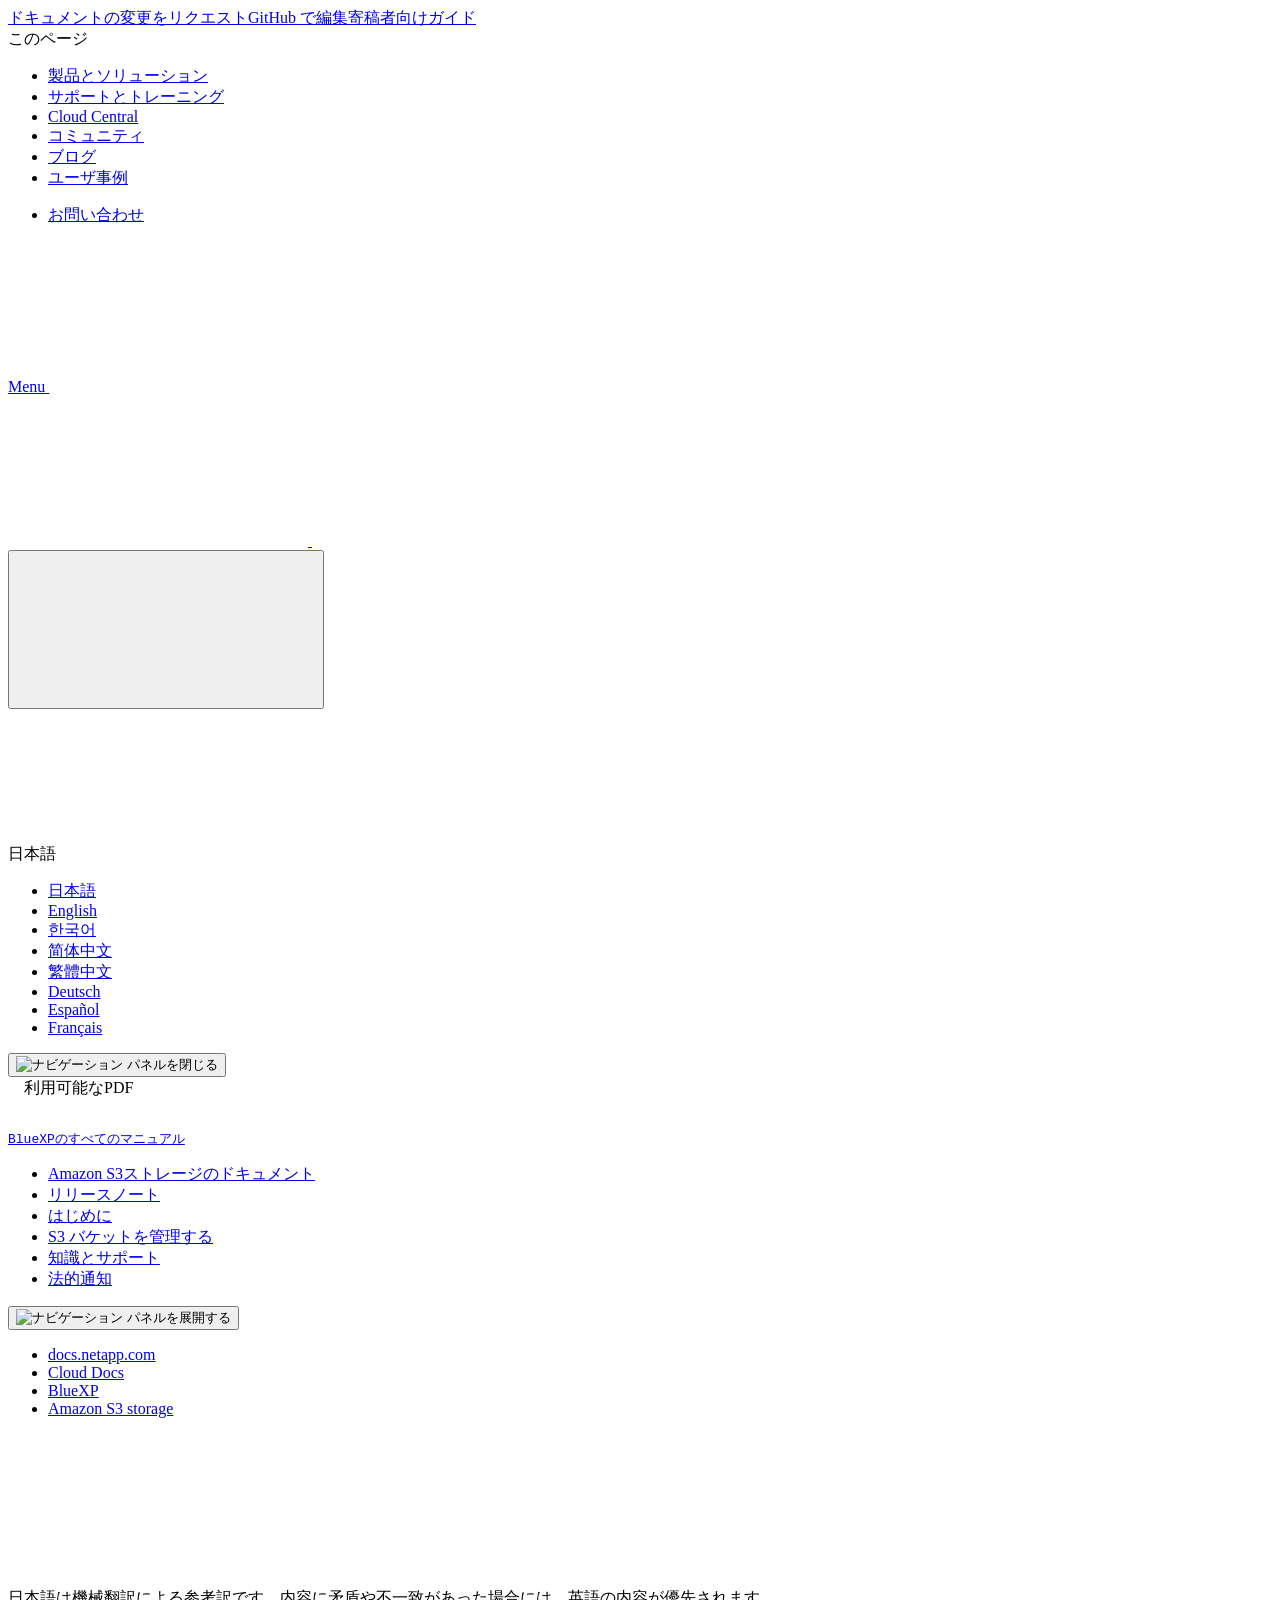
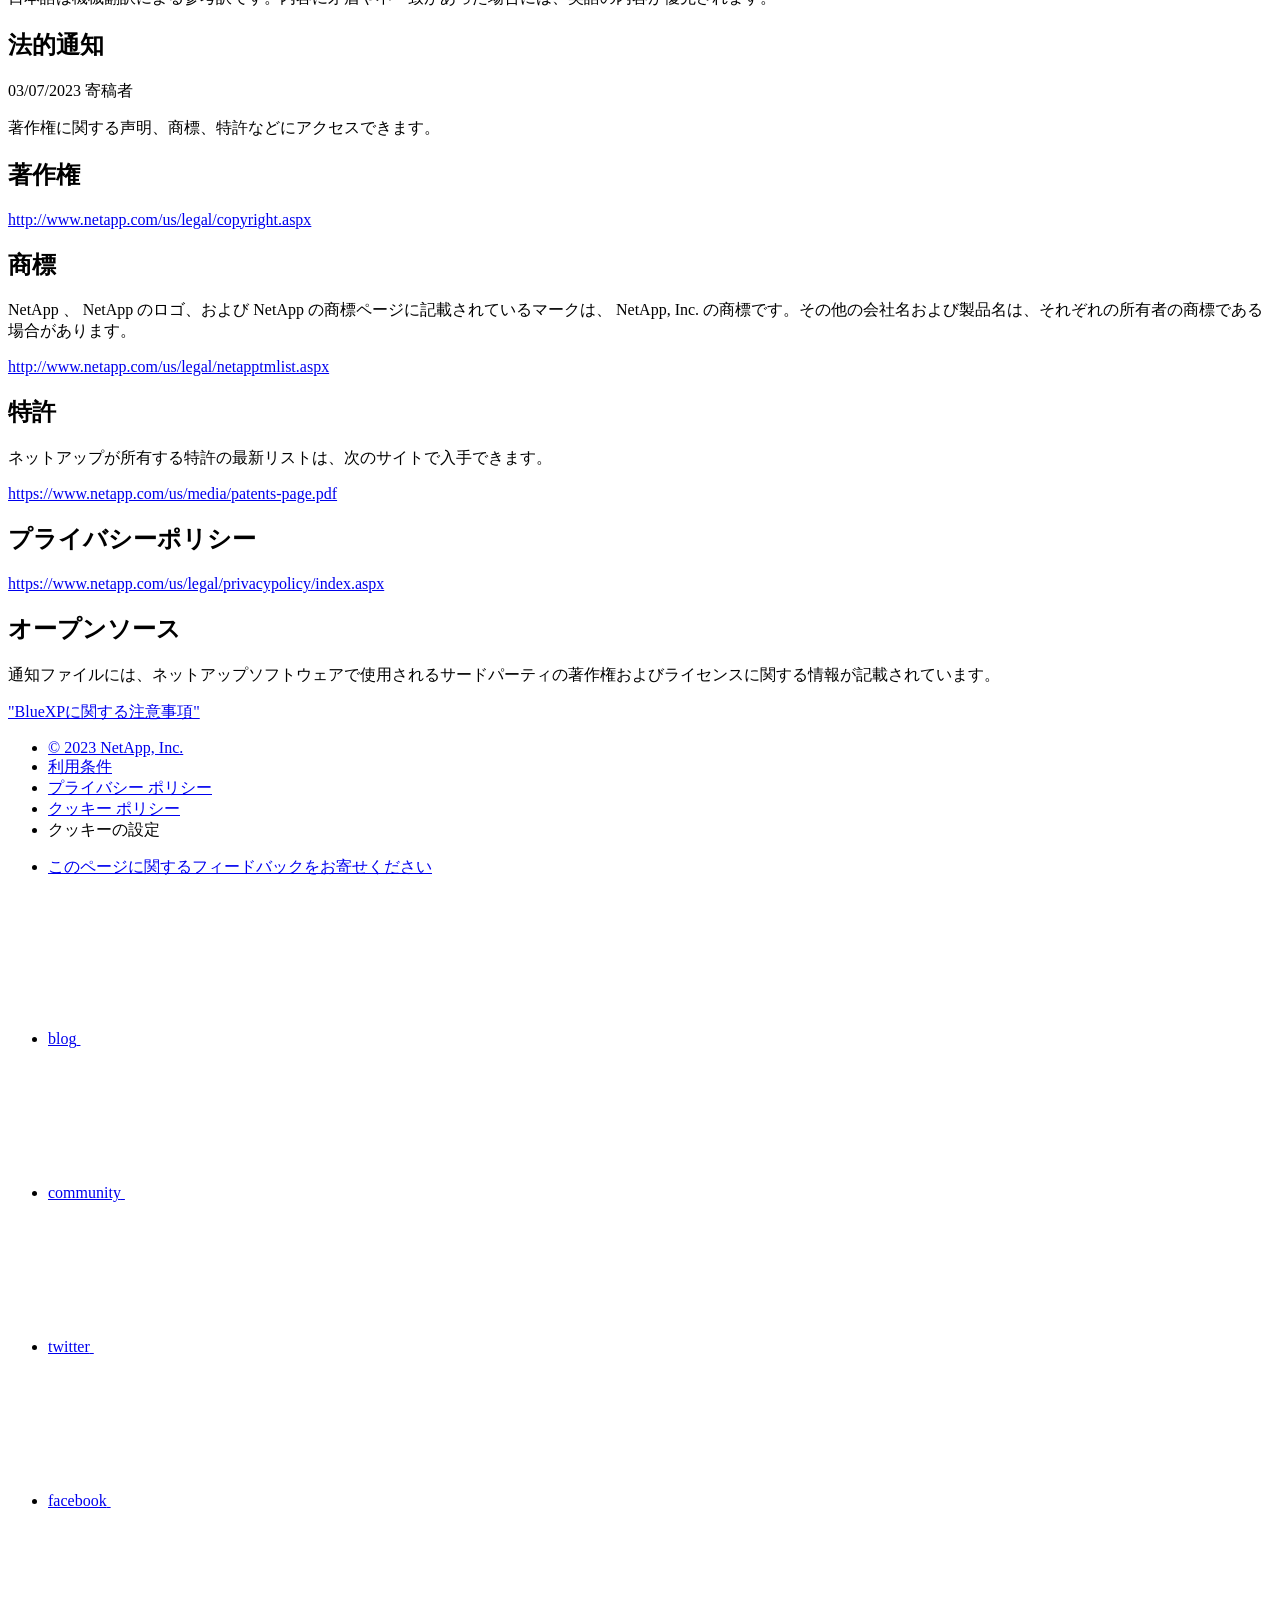
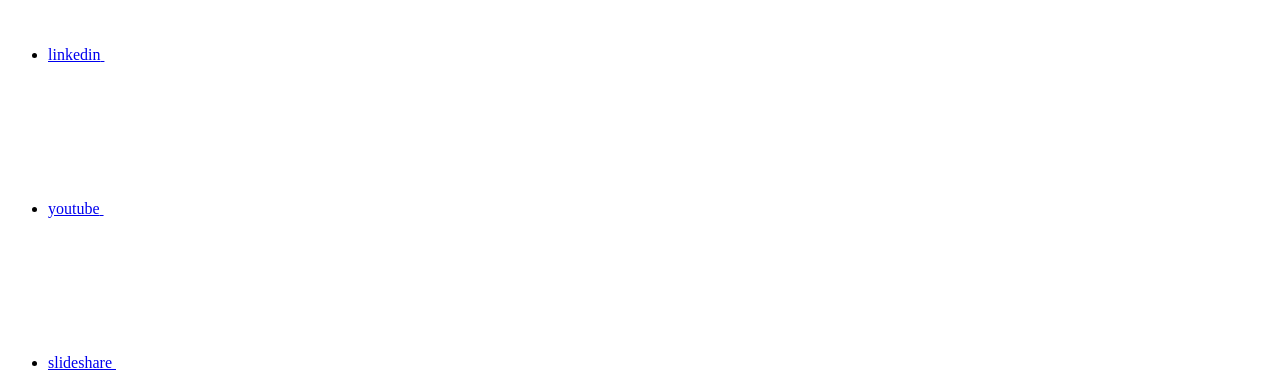
==== legal-notices.html @ 94bb83dd "Deploying to gh-pages from  @ 1b8613523f3b9984a97c1b425fa33738accd17cd 🚀" ====
<!DOCTYPE html>
<html lang="ja">
  <head class="at-element-marker">
  <title>法的通知 | NetApp Documentation</title>
  <meta charset="utf-8">
  <meta http-equiv="x-ua-compatible" content="ie=edge,chrome=1">
  <meta http-equiv="language" content="en">
  <meta name="viewport" content="width=device-width, initial-scale=1">
  <meta property="og:title" content="法的通知 | NetApp Documentation" />
	<meta property="og:type" content="website" />
	<meta property="og:url" content="https://docs.netapp.com/ja-jp/bluexp-s3-storage/legal-notices.html" />
	<meta property="og:description" content="" />
  <meta property="og:image" content="https://docs.netapp.com/ja-jp/bluexp-s3-storage/images/logo-tophat-social.png" />
  <meta property="og:image:alt" content="NetApp Logo" />
  <meta name="format-detection" content="telephone=no">
  <meta http-equiv="Content-Type" content="text/html; charset=utf-8">
  <meta http-equiv="encoding" content="utf-8">
  <meta http-equiv="nss-type" content="Product Documentation"/>
  <meta http-equiv="nss-subtype" content="User Guide"/><meta name="description" content="">
  <meta name="keywords" content=" "><!-- Icons -->
  <link rel="icon" href="/ja-jp/bluexp-s3-storage/images/favicon.ico" type="image/x-icon">

  <!-- RSS Feed --><link rel="alternate" type="application/rss+xml" title="NetApp Documentation" href="/ja-jp/bluexp-s3-storage/feed.xml"><!-- CSS Definitions: NetApp CSS should be defined after generic css -->

  <!-- Elastic Search -->
  <link rel="stylesheet" href="//cdn.jsdelivr.net/searchkit/0.10.0/theme.css">

  <!-- Combined CSS -->
  <link rel="stylesheet" type="text/css" href="/ja-jp/bluexp-s3-storage/css/netappdocs.css">

  
  <link rel="stylesheet" href="/ja-jp/bluexp-s3-storage/css/landing-page.css" type="text/css">
  <link rel="stylesheet" href="/ja-jp/bluexp-s3-storage/css/tabbed-blocks.css" type="text/css">
  <!-- Canonical url -->
  <link rel='stylesheet' href='/ja-jp/bluexp-s3-storage/css/na-feature.css' type='text/css'><!-- Top level site integrations --><script>
    function addAdobeLaunch(adobeId) {
      var head = document.getElementsByTagName('head')[0];
      var adobe = document.createElement("script");
      adobe.type = "text/plain";
      adobe.className = "optanon-category-C0002";
      adobe.src = "//assets.adobedtm.com/60287eadf1ee/c284da483c83/"+adobeId+".min.js";
      head.appendChild(adobe);
    }

    function addGoogleAnalytics(gtagId) {
      var google = document.createElement("script");
      google.type = "text/plain";
      google.className = "optanon-category-C0002";
      google.src = "https://www.googletagmanager.com/gtag/js?id="+gtagId;
      var head = document.getElementsByTagName('head')[0];
      head.appendChild(google);

      window.dataLayer = window.dataLayer || [];
      function gtag(){dataLayer.push(arguments);}
      gtag('js', new Date());
      gtag('config', gtagId);
    }

    function addConsent(consentId) {
      var head = document.getElementsByTagName('head')[0];
      var onetrustConsent = document.createElement("script");
      onetrustConsent.type = "text/javascript";
      onetrustConsent.src = "https://cdn.cookielaw.org/consent/"+consentId+"/OtAutoBlock.js";
      head.appendChild(onetrustConsent);

      var onetrustScript = document.createElement("script");
      onetrustScript.type = "text/javascript";
      onetrustScript.src = "https://cdn.cookielaw.org/scripttemplates/otSDKStub.js";
      onetrustScript.charset = "UTF-8";
      onetrustScript.dataset.documentLanguage = "true";
      onetrustScript.dataset.domainScript = consentId;
      head.appendChild(onetrustScript);
    }addConsent("72570c5c-fe30-465f-b0e0-b77f7fb4ae34");
    addAdobeLaunch("launch-e9ff3acac59f");
    addGoogleAnalytics("UA-81697994-3");function OptanonWrapper() { }
  </script>
  <script src="https://cdnjs.cloudflare.com/ajax/libs/jquery/2.1.4/jquery.min.js"></script>
  <script src="https://cdnjs.cloudflare.com/ajax/libs/jquery-cookie/1.4.1/jquery.cookie.min.js"></script>

  <!-- Used for Product Family Page Sidebar Visibility --><!-- Used to import Promise for IE. Required for SearchKit -->
  <script src="https://cdnjs.cloudflare.com/ajax/libs/bluebird/3.3.5/bluebird.min.js"></script><script src='/ja-jp/bluexp-s3-storage/js/na-search.js'></script><script src='/ja-jp/bluexp-s3-storage/js/na-pagenav.js'></script><script src='/ja-jp/bluexp-s3-storage/js/na-utility.js'></script>
 <!--  
  <link rel='stylesheet' href='/ja-jp/bluexp-s3-storage/css/prism.css' type='text/css'>
  <link rel='stylesheet' href='/ja-jp/bluexp-s3-storage/css/prism-netapp.css' type='text/css'>
 -->

  <!-- <script src='/ja-jp/bluexp-s3-storage/js/na-utility.js'></script> -->
  <script src='/ja-jp/bluexp-s3-storage/js/clouddocs.js'></script>
  <script src='/ja-jp/bluexp-s3-storage/js/jquery.navgoco.min.js'></script>
  <script src="https://maxcdn.bootstrapcdn.com/bootstrap/3.3.7/js/bootstrap.min.js" integrity="sha384-Tc5IQib027qvyjSMfHjOMaLkfuWVxZxUPnCJA7l2mCWNIpG9mGCD8wGNIcPD7Txa" crossorigin="anonymous"></script>
  <!-- <script src='/ja-jp/bluexp-s3-storage/js/toc.js'></script> -->
  <!-- <script src='/ja-jp/bluexp-s3-storage/js/customscripts.js'></script> --><script>
      $(document).ready(function() {
          
          var collapseOnInit = true;
          

          var navSettings = {
              "caretHtml": '',
              "accordion": collapseOnInit,
              "openClass": 'active', // open
              "save": false, // leave false or nav highlighting doesn't work right
              "cookie": {
                  "name": 'navgoco',
                  "expires": false,
                  "path": '/'
              },
              "slide": {
                  "duration": 400,
                  "easing": 'swing'
              }
          };

          // Initialize navgoco with default options
          $("#mysidebar").navgoco(navSettings);
          

          $("#collapseAll").click(function(e) {
              e.preventDefault();
              $("#mysidebar").navgoco('toggle', false);
          });

          $("#expandAll").click(function(e) {
              e.preventDefault();
              $("#mysidebar").navgoco('toggle', true);
          });

          $(".sidebar-nav-container").on("scroll", function() {
            $.cookie("sidebarScroll", $(".sidebar-nav-container").scrollTop(), {
              path    : "/ja-jp/bluexp-s3-storage"  
            });
          });
          $(function() {
            if ($.cookie("sidebarScroll")) {
              $(".sidebar-nav-container").scrollTop($.cookie("sidebarScroll"));
            }
          });

      });

  </script>
  <script>
      $(document).ready(function() {
          $("#tg-sb-link").click(function() {
              $("#tg-sb-sidebar").toggle();
              $("#tg-sb-content").toggleClass('col-md-9');
              $("#tg-sb-content").toggleClass('col-md-12');
              $("#tg-sb-icon").toggleClass('fa-toggle-on');
              $("#tg-sb-icon").toggleClass('fa-toggle-off');
          });
      });
  </script>
  <script src='/ja-jp/bluexp-s3-storage/js/custom-dropdown.js'></script>
  <script src='/ja-jp/bluexp-s3-storage/js/FileSaver.min.js'></script>
  <script src='/ja-jp/bluexp-s3-storage/js/jszip-utils.min.js'></script>
  <script src='/ja-jp/bluexp-s3-storage/js/jszip.min.js'></script>
  <!-- <script src='/ja-jp/bluexp-s3-storage/js/pdf-ux.js'></script> -->
</head>


  <body class role="document" data-flavor="">
    <div id="page" class="n-off-canvas-menu">
      <div class="n-off-canvas-menu__menu"><!--TODO: Add offcanvas code --></div>
      <div class="n-off-canvas-menu__content-wrap">
        <header class="site-header" id="banner">
  
  <!-- Start Page Toolbar -->
  
  <div class="page-nav-toolbar"><div class="page-nav-contribute"><a target="_blank" href="https://github.com/NetAppDocs/bluexp-s3-storage/issues/new?body=Page%3A%20[法的通知](https://docs.netapp.com/ja-jp/bluexp-s3-storage/legal-notices.html)&template=public-issue-template.md" class="page-nav-contribute-link" role="button"><img src="/ja-jp/bluexp-s3-storage/images/discuss-sm.svg" alt="" class="github-icon" />ドキュメントの変更をリクエスト</a><a target="_blank" href="https://github.com/NetAppDocs/bluexp-s3-storage/blob/main/legal-notices.adoc" class="page-nav-contribute-link" role="button"><img src="/ja-jp/bluexp-s3-storage/images/edit-sm.svg" alt="" class="github-icon" />GitHub で編集</a><a target="_blank" href="https://docs.netapp.com/us-en/contribute/" class="page-nav-contribute-link"  ><img src="/ja-jp/bluexp-s3-storage/images/article-sm.svg" alt="" class="github-icon" />寄稿者向けガイド</a></div>
    <div class="page-nav-container">
      <nav class="page-nav-fixed">
        <div class="page-nav-title">このページ</div>
        <div class="page-nav-links">
          <ul class="page-nav-inner" id="page-menu"></ul>
        </div>
      </nav>
    </div>
  </div>
  
  
  <!-- Start top_hat -->
  <div class="n-top-hat">
    <div class="n-container">
      <div class="n-top-hat__cross-property-nav">
        <ul class="n-top-hat__list">
          <li class="n-top-hat__list-item">
            <a href="https://www.netapp.com/products-a-z/" class="n-top-hat__link">製品とソリューション</a>
          </li>
          <li class="n-top-hat__list-item">
            <a href="https://www.netapp.com/support-and-training/netapp-university/" class="n-top-hat__link">サポートとトレーニング</a>
          </li>
          <li class="n-top-hat__list-item">
            <a href="https://cloud.netapp.com" class="n-top-hat__link">Cloud Central</a>
          </li>
          <li class="n-top-hat__list-item">
            <a href="https://community.netapp.com/" class="n-top-hat__link">コミュニティ</a>
          </li>
          <li class="n-top-hat__list-item">
            <a href="https://blog.netapp.com/" class="n-top-hat__link">ブログ</a>
          </li>
          <li class="n-top-hat__list-item">
            <a href="https://customers.netapp.com/en/" class="n-top-hat__link">ユーザ事例</a>
          </li>
        </ul>
      </div>
      <div class="n-top-hat__utils">
        <ul class="n-top-hat__list">
          <li class="n-top-hat__list-item">
            <a href="https://www.netapp.com/company/contact-us/" target="_self" class="n-top-hat__link" data-ntap-ui="contact-us">お問い合わせ</a>
          </li>
        </ul>
      </div>
    </div>
  </div>
  <!-- End top_hat -->

  <!-- Start property bar -->
  <style>
    .n-property-navigation-bar__menus--desktop-experience .n-menu--mega__default-content__heading span {
    color: #34B0FF;
    }
  </style>
  <div class="n-property-bar " data-ntap-ui="sticky-nav">
    <div class="n-property-bar__inner-wrap">
      <div class="n-property-bar__menu-toggle">
        <a href="#" class="n-property-bar__menu-toggle-link">
          <span class="n-property-bar__menu-toggle-text">Menu</span>
          <svg class="n-icon-bars n-property-bar__menu-toggle-icon" aria-labelledby="title">
            <title>bars</title>
            <use xlink:href="/ja-jp/bluexp-s3-storage/images/sprite.svg#bars"></use>
          </svg>
        </a>
      </div>
      <div class="n-property-bar__property-mark ">
        <a href="https://www.netapp.com" class="n-property-bar__property-link">
          <div class="n-property-bar__logo">
            <svg class="n-icon-netapp-mark n-icon-netapp-mark n-property-bar__netapp-mark-icon" aria-labelledby="title">
              <title>netapp-mark</title>
              <use xlink:href="/ja-jp/bluexp-s3-storage/images/sprite.svg#netapp-mark"></use>
            </svg>
            <svg class="n-icon-netapp-logo n-property-bar__logo-svg" aria-labelledby="title">
              <title>netapp-logo</title>
              <use xlink:href="/ja-jp/bluexp-s3-storage/images/sprite.svg#netapp-logo"></use>
            </svg>
          </div>
        </a>
      </div>

      
      
      
      <div class="search-property-bar">
        <div id="search-demo-container" class="searchbox n-property-bar__search">
          <div id="react-search" 
          data-search-html="/ja-jp/bluexp-s3-storage/search.html"
          data-type="widget" 
          data-placeholder="ドキュメントを検索"
          data-no-results-found="{query}に該当する結果はありません"
          data-did-you-mean="{suggestion} を検索"
          data-no-results-found-did-you-mean="{query} に該当する結果はありません。{suggestion} の間違いではありませんか?"
          data-results-found="{hitCount} 件見つかりました"
          data-error-message="We're sorry, an issue occurred when fetching your results. Please try again."
          data-error-reset="Reset Search"
          data-sk-es-pf-indexes=""
          data-flavor=""></div>
          <button class="n-property-bar__search-toggle-button" type="button">
            <svg class="n-icon-search n-property-bar__search-toggle-button-icon" aria-labelledby="title">
              <title>search</title>
              <use xmlns:xlink="http://www.w3.org/1999/xlink" xlink:href="/ja-jp/bluexp-s3-storage/images/sprite.svg#search"></use>
            </svg>
          </button>
        </div>
      </div>
      
    </div>
  </div>
  <div class="n-property-bar__toolbar">
    <!-- Start Language Selector --><div id="language-dropdown" class="custom-dropdown custom-dropdown-lang">
      <div class="custom-dropdown-select custom-dropdown-select-lang">
      <span class="lang-name">日本語</span>
          <svg class="n-globe__icon" aria-labelledby="title">
            <title>globe</title>
            <use xmlns:xlink="http://www.w3.org/1999/xlink" xlink:href="/ja-jp/bluexp-s3-storage/images/sprite.svg#globe"></use>
          </svg>
        </button>
      </div>

      <ul class="custom-dropdown-menu"><li>
          <a href="https://docs.netapp.com/ja-jp/bluexp-s3-storage/legal-notices.html" target="_self"><span translate="no" class="notranslate">日本語</span></a>
        </li><li>
          <a href="https://docs.netapp.com/us-en/bluexp-s3-storage/legal-notices.html" target="_self"><span translate="no" class="notranslate">English</span></a>
        </li><li>
          <a href="https://docs.netapp.com/ko-kr/bluexp-s3-storage/legal-notices.html" target="_self"><span translate="no" class="notranslate">한국어</span></a>
        </li><li>
          <a href="https://docs.netapp.com/zh-cn/bluexp-s3-storage/legal-notices.html" target="_self"><span translate="no" class="notranslate">简体中文</span></a>
        </li><li>
          <a href="https://docs.netapp.com/zh-tw/bluexp-s3-storage/legal-notices.html" target="_self"><span translate="no" class="notranslate">繁體中文</span></a>
        </li><li>
          <a href="https://docs.netapp.com/de-de/bluexp-s3-storage/legal-notices.html" target="_self"><span translate="no" class="notranslate">Deutsch</span></a>
        </li><li>
          <a href="https://docs.netapp.com/es-es/bluexp-s3-storage/legal-notices.html" target="_self"><span translate="no" class="notranslate">Español</span></a>
        </li><li>
          <a href="https://docs.netapp.com/fr-fr/bluexp-s3-storage/legal-notices.html" target="_self"><span translate="no" class="notranslate">Français</span></a>
        </li></ul>
    </div><!-- End Language Selector -->

    <div class="n-property-bar__cta"></div>
  </div>
  <!-- End property bar -->
</header>


        <main id="n-main-content" class="n-main-content">
          <!-- Start Documentation Content -->
<div class="ie-main">
  <!-- Sidebar Column -->
  
  <div class="col-md-3" id="sidebar-height">
      <button id="btn-sidebar-collapse" onclick="hideSidebar()"><img src="/ja-jp/bluexp-s3-storage/images/collapse.png" alt="ナビゲーション パネルを閉じる"></button>
      <div class="n-pdf-header">
  <a id="toggleButtonPdf" class="n-pdf-button" type="button">
    <img src="/ja-jp/bluexp-s3-storage/images/pdf.png" alt="" width="16" height="16"/>利用可能なPDF<span>
    </span>
  </a>
</div>
<div class="n-pdf-body-container">
  <ul id="toggleContainerPdf" class="n-pdf-body" style="display:none;"><li class="pdf-ux-container">
        
        
        
        <a target="_blank" href="/ja-jp/bluexp-s3-storage/pdfs/fullsite-sidebar/Amazon_S3ストレージのドキュメント.pdf" >
          <img src="/ja-jp/bluexp-s3-storage/images/pdf.png" alt="" width="16" height="16"/>このドキュメントサイトのPDF</a>





    
      <ul class="subfolders" style="display:none;">
        <li class="pdf-ux-container">
          
          
          
          <a target="_blank" 
            
              href="/ja-jp/bluexp-s3-storage/pdfs/sidebar/はじめに.pdf" 
            
          >
            <img src="/ja-jp/bluexp-s3-storage/images/pdf.png" alt="" width="16" height="16"/>
            はじめに
          </a>
          


        </li>
      </ul>
    

  



    
      <ul class="subfolders" style="display:none;">
        <li class="pdf-ux-container">
          
          
          
          <a target="_blank" 
            
              href="/ja-jp/bluexp-s3-storage/pdfs/sidebar/S3_バケットを管理する.pdf" 
            
          >
            <img src="/ja-jp/bluexp-s3-storage/images/pdf.png" alt="" width="16" height="16"/>
            S3 バケットを管理する
          </a>
          






        </li>
      </ul>
    

  



    
      <ul class="subfolders" style="display:none;">
        <li class="pdf-ux-container">
          
          
          
          <a target="_blank" 
            
              href="/ja-jp/bluexp-s3-storage/pdfs/sidebar/知識とサポート.pdf" 
            
          >
            <img src="/ja-jp/bluexp-s3-storage/images/pdf.png" alt="" width="16" height="16"/>
            知識とサポート
          </a>
          




        </li>
      </ul>
    

  


    <ul class="subfolders" id="pdf-remove" style="display:none;"><li class="active"></li></ul>
  

</li></ul>
  <div class="zip-pdf-link-container" style="display: none;">   
    <a href="#" id="zipPdf">
      <img src="/ja-jp/bluexp-s3-storage/images/pdf-zip.png" alt="" width="16" height="16"/>
      <pre>個別のPDFドキュメントのコレクション<span class="zip-size"></span></pre>
    </a><div id="zip-link-popup" class="hide">
    <div class="inner-modal">
        <div class="downloading-progress">
            <div class="spinner"></div>
            <h1>Creating your file...</h1>
            <div>This may take a few minutes. Thanks for your patience.</div>
            <button class="cancel-download-btn" type="button">Cancel</button>
        </div>
        <div class="download-complete hide">
            <div class="done-icon">
                <svg xmlns="http://www.w3.org/2000/svg" width="24" height="24" viewBox="0 0 24 24"><path d="M20.285 2l-11.285 11.567-5.286-5.011-3.714 3.716 9 8.728 15-15.285z"/></svg>
            </div>
            <div>Your file is ready</div>
            <button class="cancel-download-btn" type="button">OK</button>
        </div>
    </div>
</div>
<script>
    $(".cancel-download-btn").click(function(){
        $("#zip-link-popup").addClass("hide");
        $("#zip-link-popup .downloading-progress").removeClass("hide");
        $("#zip-link-popup .download-complete").addClass("hide");
    });
</script></div>
</div>
<script>
  $("#toggleContainerPdf li.active:last-child").parents('ul.subfolders').toggle('display');
  $("#toggleButtonPdf").click(function () {
    $("#toggleContainerPdf").toggle('display');
    $(".n-pdf-body-container .zip-pdf-link-container").toggle('display');
  });
</script><div class="prod-nav" id="product-nav">
  <a target="_self" class="prod-fam-nav" href="https://docs.netapp.com/ja-jp/cloud-manager-family/"><img src="/ja-jp/bluexp-s3-storage/images/left_arrow.png" alt=""><pre>BlueXPのすべてのマニュアル</pre></a>
</div><div class="sidebar-nav-container" id="mysidebardiv">
  <ul id="mysidebar" class="nav"><li 
      data-pdf-exists="true" 
      data-pdf-filename="Amazon S3ストレージのドキュメント"
      data-li-level="1#" 
      class=" "
    ><a class="na-navbar-padding" href="/ja-jp/bluexp-s3-storage/index.html">
        Amazon S3ストレージのドキュメント
      </a></li><li 
      data-pdf-exists="true" 
      data-pdf-filename="リリースノート"
      data-li-level="1#" 
      class=" "
    ><a class="na-navbar-padding" href="/ja-jp/bluexp-s3-storage/whats-new.html">
        リリースノート
      </a></li><li 
      data-pdf-exists="true" 
      data-pdf-filename="はじめに"
      data-li-level="1" 
      class="subfolders "
    ><a href="#">
        <div class="na-navbar-padding"> はじめに</div>
      </a>
      <ul style="display: none;">
        <li 
      data-pdf-exists="true" 
      data-pdf-filename="Amazon S3バケットを表示します"
      data-li-level="2#" 
      class=" "
    ><a class="na-navbar-padding" href="/ja-jp/bluexp-s3-storage/task-viewing-amazon-s3.html">
        Amazon S3バケットを表示します
      </a></li></ul></li><li 
      data-pdf-exists="true" 
      data-pdf-filename="S3 バケットを管理する"
      data-li-level="1" 
      class="subfolders "
    ><a href="#">
        <div class="na-navbar-padding"> S3 バケットを管理する</div>
      </a>
      <ul style="display: none;">
        <li 
      data-pdf-exists="true" 
      data-pdf-filename="S3バケットを追加"
      data-li-level="2#" 
      class=" "
    ><a class="na-navbar-padding" href="/ja-jp/bluexp-s3-storage/task-add-s3-bucket.html">
        S3バケットを追加
      </a></li><li 
      data-pdf-exists="true" 
      data-pdf-filename="S3バケットの設定を変更します"
      data-li-level="2#" 
      class=" "
    ><a class="na-navbar-padding" href="/ja-jp/bluexp-s3-storage/task-change-s3-bucket-settings.html">
        S3バケットの設定を変更します
      </a></li><li 
      data-pdf-exists="true" 
      data-pdf-filename="S3バケットでネットアップデータサービスを使用"
      data-li-level="2#" 
      class=" "
    ><a class="na-navbar-padding" href="/ja-jp/bluexp-s3-storage/task-s3-enable-data-services.html">
        S3バケットでネットアップデータサービスを使用
      </a></li></ul></li><li 
      data-pdf-exists="true" 
      data-pdf-filename="知識とサポート"
      data-li-level="1" 
      class="subfolders "
    ><a href="#">
        <div class="na-navbar-padding"> 知識とサポート</div>
      </a>
      <ul style="display: none;">
        <li 
      data-pdf-exists="true" 
      data-pdf-filename="サポートに登録します"
      data-li-level="2#" 
      class=" "
    ><a class="na-navbar-padding" href="/ja-jp/bluexp-s3-storage/task-support-registration.html">
        サポートに登録します
      </a></li><li 
      data-pdf-exists="true" 
      data-pdf-filename="ヘルプを表示します"
      data-li-level="2#" 
      class=" "
    ><a class="na-navbar-padding" href="/ja-jp/bluexp-s3-storage/task-get-help.html">
        ヘルプを表示します
      </a></li></ul></li><li 
      data-pdf-exists="true" 
      data-pdf-filename="法的通知"
      data-li-level="1#" 
      class="  active "
    ><a class="na-navbar-padding" href="/ja-jp/bluexp-s3-storage/legal-notices.html">
        法的通知
      </a></li></ul>
</div>
<script>
  window.onscroll = () => {
    const value = -40 - (document.body.scrollHeight - (window.innerHeight + document.scrollingElement.scrollTop));
    
    document.getElementById("sidebar-height").style.bottom = Math.max(0,value) + "px";
};
</script>
<!-- this highlights the active parent class in the navgoco sidebar. this is critical so that the parent expands when you're viewing a page. This must appear below the sidebar code above. Otherwise, if placed inside customscripts.js, the script runs before the sidebar code runs and the class never gets inserted.-->
<script>$("li.active").parents('li').toggleClass("active");</script>
<script>$("#mysidebar li.active").parents('ul').css("display","block");</script>


  </div>
  

  <div class="ie-content-pane n-doc__component-detail-content n-doc__component-detail-content--show-code">
    <!-- Begin of page container --><article class="page-content" id="main">
      <div class="ie-utility">
  <button id="btn-sidebar-expand" onclick="showSidebar()"><img src="/ja-jp/bluexp-s3-storage/images/expand.png" alt="ナビゲーション パネルを展開する"></button>
  <div class="ie-menu">
    <div class="n-breadcrumb">
      <ul class="n-breadcrumb__list">
        <li class="n-breadcrumb__list-item">
          <a href="https://docs.netapp.com">docs.netapp.com</a>
        </li>
        
        <li class="n-breadcrumb__list-item">
          <a href="https://docs.netapp.com/us-en/cloud/">Cloud Docs</a>
        </li>
        

        
        <li class="n-breadcrumb__list-item">
          <a href="https://docs.netapp.com/ja-jp/cloud-manager-family/">BlueXP</a>
        </li>
        

        <li class="n-breadcrumb__list-item">
          <a href="/ja-jp/bluexp-s3-storage/">Amazon&nbsp;S3&nbsp;storage</a>
        </li>

      </ul>
    </div>
    <div style="clear: both"></div><!-- Main needs to have height -->
  </div>
</div>

      <div class="ie-nmt-disclaimer">
  <span>
    <div class="ie-nmt-disclaimer-container">
      <div class="ie-nmt-disclaimer-icon">
        <svg class="luci-icon" aria-hidden="true">
          <use xlink:href="/ja-jp/bluexp-s3-storage/images/sprite.svg#circle-info">
        </svg>
      </div>
      <div class="ie-nmt-disclaimer-content">
        <span> 日本語は機械翻訳による参考訳です。内容に矛盾や不一致があった場合には、英語の内容が優先されます。 </span>
      </div>
      <div style="clear:both;"></div>
    </div>
  </span>
</div><div class="n-doc__component-detail-heading-wrap">
  <h1 class="n-doc__component-detail-heading">法的通知</h1>
</div>


<p class="page-details">
  
    
    <time datetime="2023-03-07 18:28:20 +0000">03/07/2023</time>
    
  

<span>寄稿者
</span>


</p>

<div id="preamble">
<div class="sectionbody">
<div class="paragraph lead">
<p>著作権に関する声明、商標、特許などにアクセスできます。</p>
</div>
</div>
</div>
<div class="sect1">
<h2 id="著作権">著作権</h2>
<div class="sectionbody">
<div class="paragraph">
<p><a href="http://www.netapp.com/us/legal/copyright.aspx" class="bare">http://www.netapp.com/us/legal/copyright.aspx</a></p>
</div>
</div>
</div>
<div class="sect1">
<h2 id="商標">商標</h2>
<div class="sectionbody">
<div class="paragraph">
<p>NetApp 、 NetApp のロゴ、および NetApp の商標ページに記載されているマークは、 NetApp, Inc. の商標です。その他の会社名および製品名は、それぞれの所有者の商標である場合があります。</p>
</div>
<div class="paragraph">
<p><a href="http://www.netapp.com/us/legal/netapptmlist.aspx" class="bare">http://www.netapp.com/us/legal/netapptmlist.aspx</a></p>
</div>
</div>
</div>
<div class="sect1">
<h2 id="特許">特許</h2>
<div class="sectionbody">
<div class="paragraph">
<p>ネットアップが所有する特許の最新リストは、次のサイトで入手できます。</p>
</div>
<div class="paragraph">
<p><a href="https://www.netapp.com/us/media/patents-page.pdf" class="bare">https://www.netapp.com/us/media/patents-page.pdf</a></p>
</div>
</div>
</div>
<div class="sect1">
<h2 id="プライバシーポリシー">プライバシーポリシー</h2>
<div class="sectionbody">
<div class="paragraph">
<p><a href="https://www.netapp.com/us/legal/privacypolicy/index.aspx" class="bare">https://www.netapp.com/us/legal/privacypolicy/index.aspx</a></p>
</div>
</div>
</div>
<div class="sect1">
<h2 id="オープンソース">オープンソース</h2>
<div class="sectionbody">
<div class="paragraph">
<p>通知ファイルには、ネットアップソフトウェアで使用されるサードパーティの著作権およびライセンスに関する情報が記載されています。</p>
</div>
<div class="paragraph">
<p><a href="https://docs.netapp.com/us-en/cloud-manager-setup-admin/media/notice.pdf" target="_blank" rel="noopener">"BlueXPに関する注意事項"</a></p>
</div>
</div>
</div>

    </article>
    <!-- Page Container -->
  </div>

  <div style="clear: both"></div><!-- Main needs to have height --></div>

        </main>

        <footer class="n-footer">
  <div class="n-footer__bottom">
    <div class="n-container">
      <div class="n-footer__bottom-left">
        <div class="n-footer__copyright">
          <ul class="n-footer__copyright-list">
            <li class="n-footer__copyright-link">
              <a href="https://www.netapp.com/company/legal/copyright/">© 2023 NetApp, Inc.</a>
            </li>
            <li class="n-footer__copyright-link">
              <a href="https://www.netapp.com/company/legal/terms-of-use/">利用条件</a>
            </li>
            <li class="n-footer__copyright-link">
              <a href="https://www.netapp.com/company/legal/privacy-policy/">プライバシー ポリシー</a>
            </li>
            <li class="n-footer__copyright-link">
              <a href="https://www.netapp.com/company/legal/cookie-policy/">クッキー ポリシー</a>
            </li>
            <li class="n-footer__copyright-link">
              <a class="ot-sdk-show-settings">クッキーの設定</a>
            </li>
          </ul>
        </div>
      </div>
      <div class="n-footer__bottom-right">
        <div class="n-footer__copyright">
          <ul class="n-footer__copyright-list">
            <li class="n-footer__copyright-link">
              <a target="_self" href="javascript:netapp_mailto()">このページに関するフィードバックをお寄せください</a>
            </li>
          </ul>
        </div>
        <div class="n-footer__social-links">
          <ul class="n-footer__social-link-list">
            <li class="n-footer__social-link-list-item">
              <a class="n-footer__social-link" data-ntap-social="follow-blog" href="https://blog.netapp.com"
                target="_blank" title="blog" alt="blog">
                <span class="n-footer__social-link-text">blog</span>
                <svg class="n-icon-blog n-footer__social-link-icon" aria-labelledby="title">
                  <title>blog@</title>
                  <use xmlns:xlink="http://www.w3.org/1999/xlink"
                    xlink:href="/ja-jp/bluexp-s3-storage/images/sprite.svg#blog"></use>
                </svg>
              </a>
            </li>
            <li class="n-footer__social-link-list-item">
              <a class="n-footer__social-link" data-ntap-social="follow-community" href="https://community.netapp.com/"
                target="_blank" title="community" alt="community">
                <span class="n-footer__social-link-text">community</span>
                <svg class="n-icon-community n-footer__social-link-icon" aria-labelledby="title">
                  <title>community@</title>
                  <use xmlns:xlink="http://www.w3.org/1999/xlink"
                    xlink:href="/ja-jp/bluexp-s3-storage/images/sprite.svg#comments"></use>
                </svg>
              </a>
            </li>
            <li class="n-footer__social-link-list-item">
              <a class="n-footer__social-link" data-ntap-social="follow-twitter" href="https://twitter.com/netapp"
                target="_blank" title="twitter" alt="twitter">
                <span class="n-footer__social-link-text">twitter</span>
                <svg class="n-icon-twitter n-footer__social-link-icon" aria-labelledby="title">
                  <title>twitter@</title>
                  <use xmlns:xlink="http://www.w3.org/1999/xlink"
                    xlink:href="/ja-jp/bluexp-s3-storage/images/sprite.svg#twitter"></use>
                </svg>
              </a>
            </li>
            <li class="n-footer__social-link-list-item">
              <a class="n-footer__social-link" data-ntap-social="follow-facebook" href="https://www.facebook.com/NetApp"
                target="_blank" title="facebook" alt="facebook">
                <span class="n-footer__social-link-text">facebook</span>
                <svg class="n-icon-facebook n-footer__social-link-icon" aria-labelledby="title">
                  <title>facebook@</title>
                  <use xmlns:xlink="http://www.w3.org/1999/xlink"
                    xlink:href="/ja-jp/bluexp-s3-storage/images/sprite.svg#facebook"></use>
                </svg>
              </a>
            </li>
            <li class="n-footer__social-link-list-item">
              <a class="n-footer__social-link" data-ntap-social="follow-linkedin"
                href="https://www.linkedin.com/company/netapp" target="_blank" title="linkedin" alt="linkedin">
                <span class="n-footer__social-link-text">linkedin</span>
                <svg class="n-icon-linkedin n-footer__social-link-icon" aria-labelledby="title">
                  <title>linkedin@</title>
                  <use xmlns:xlink="http://www.w3.org/1999/xlink"
                    xlink:href="/ja-jp/bluexp-s3-storage/images/sprite.svg#linkedin"></use>
                </svg>
              </a>
            </li>
            <li class="n-footer__social-link-list-item">
              <a class="n-footer__social-link" data-ntap-social="follow-youtube"
                href="https://www.youtube.com/user/NetAppTV" target="_blank" title="youtube" alt="youtube">
                <span class="n-footer__social-link-text">youtube</span>
                <svg class="n-icon-youtube n-footer__social-link-icon" aria-labelledby="title">
                  <title>youtube@</title>
                  <use xmlns:xlink="http://www.w3.org/1999/xlink"
                    xlink:href="/ja-jp/bluexp-s3-storage/images/sprite.svg#youtube"></use>
                </svg>
              </a>
            </li>
            <li class="n-footer__social-link-list-item">
              <a class="n-footer__social-link" data-ntap-social="follow-slideshare"
                href="https://www.slideshare.net/NetApp" target="_blank" title="slideshare" alt="slideshare">
                <span class="n-footer__social-link-text">slideshare</span>
                <svg class="n-icon-slideshare n-footer__social-link-icon" aria-labelledby="title">
                  <title>slideshare@</title>
                  <use xmlns:xlink="http://www.w3.org/1999/xlink"
                    xlink:href="/ja-jp/bluexp-s3-storage/images/sprite.svg#slideshare"></use>
                </svg>
              </a>
            </li>
          </ul>
        </div>
      </div>
    </div>
  </div>
</footer>

      </div><!-- Elasticsearch JS -->
      <script type="text/javascript" src='/ja-jp/bluexp-s3-storage/js/bundle.js'></script>

      <!-- Syntax Highlighting -->
      <script type="text/javascript" src='/ja-jp/bluexp-s3-storage/js/prism.js'></script>
      <script type="text/javascript" src='/ja-jp/bluexp-s3-storage/js/prism-curl.js'></script>
    </div>
    <script>
      document.body.offsetWidth=1903;
      cookieLaw = {}
      cookieLaw.euCountry = "US";
      cookieLaw.invoke = function(){return false;}
    </script>
    <script src='/ja-jp/bluexp-s3-storage/js/tabbed-blocks.js'></script>
    <script src='/ja-jp/bluexp-s3-storage/js/sidebar.js'></script>
  </body></html>
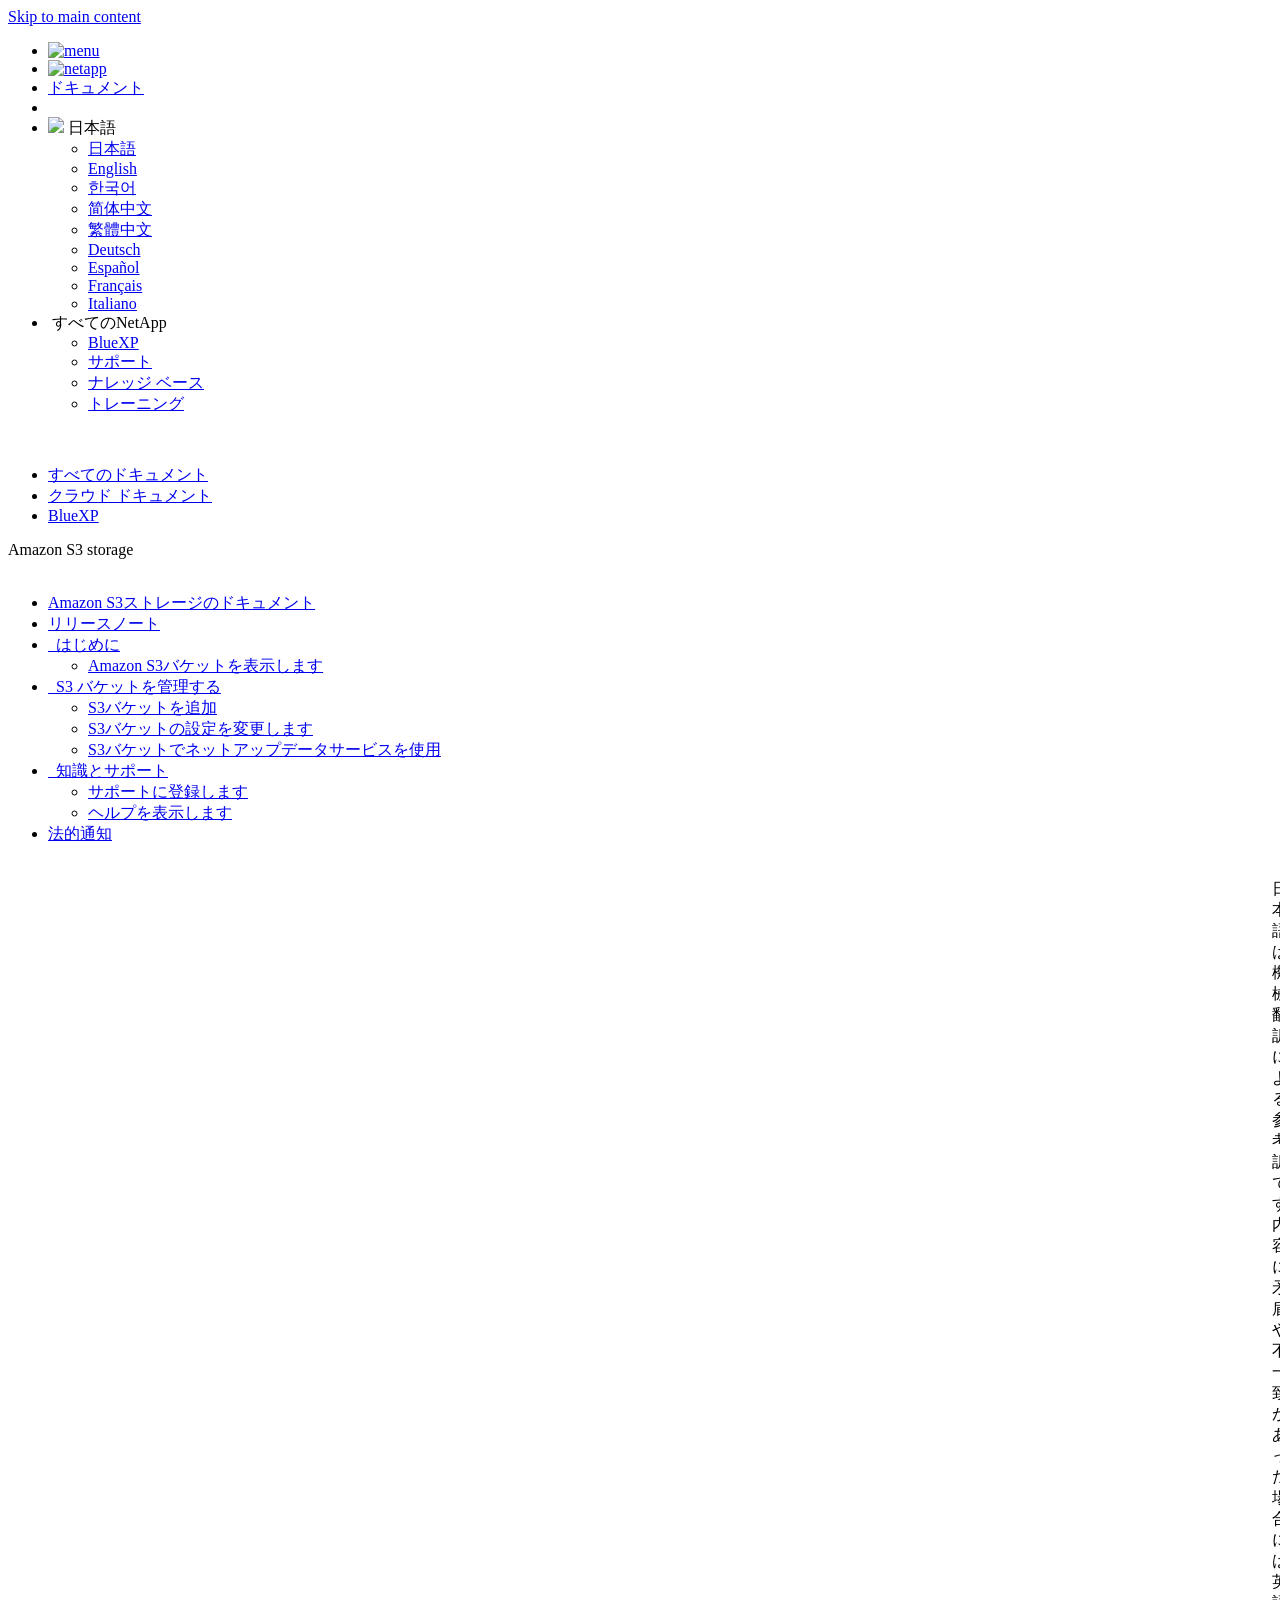
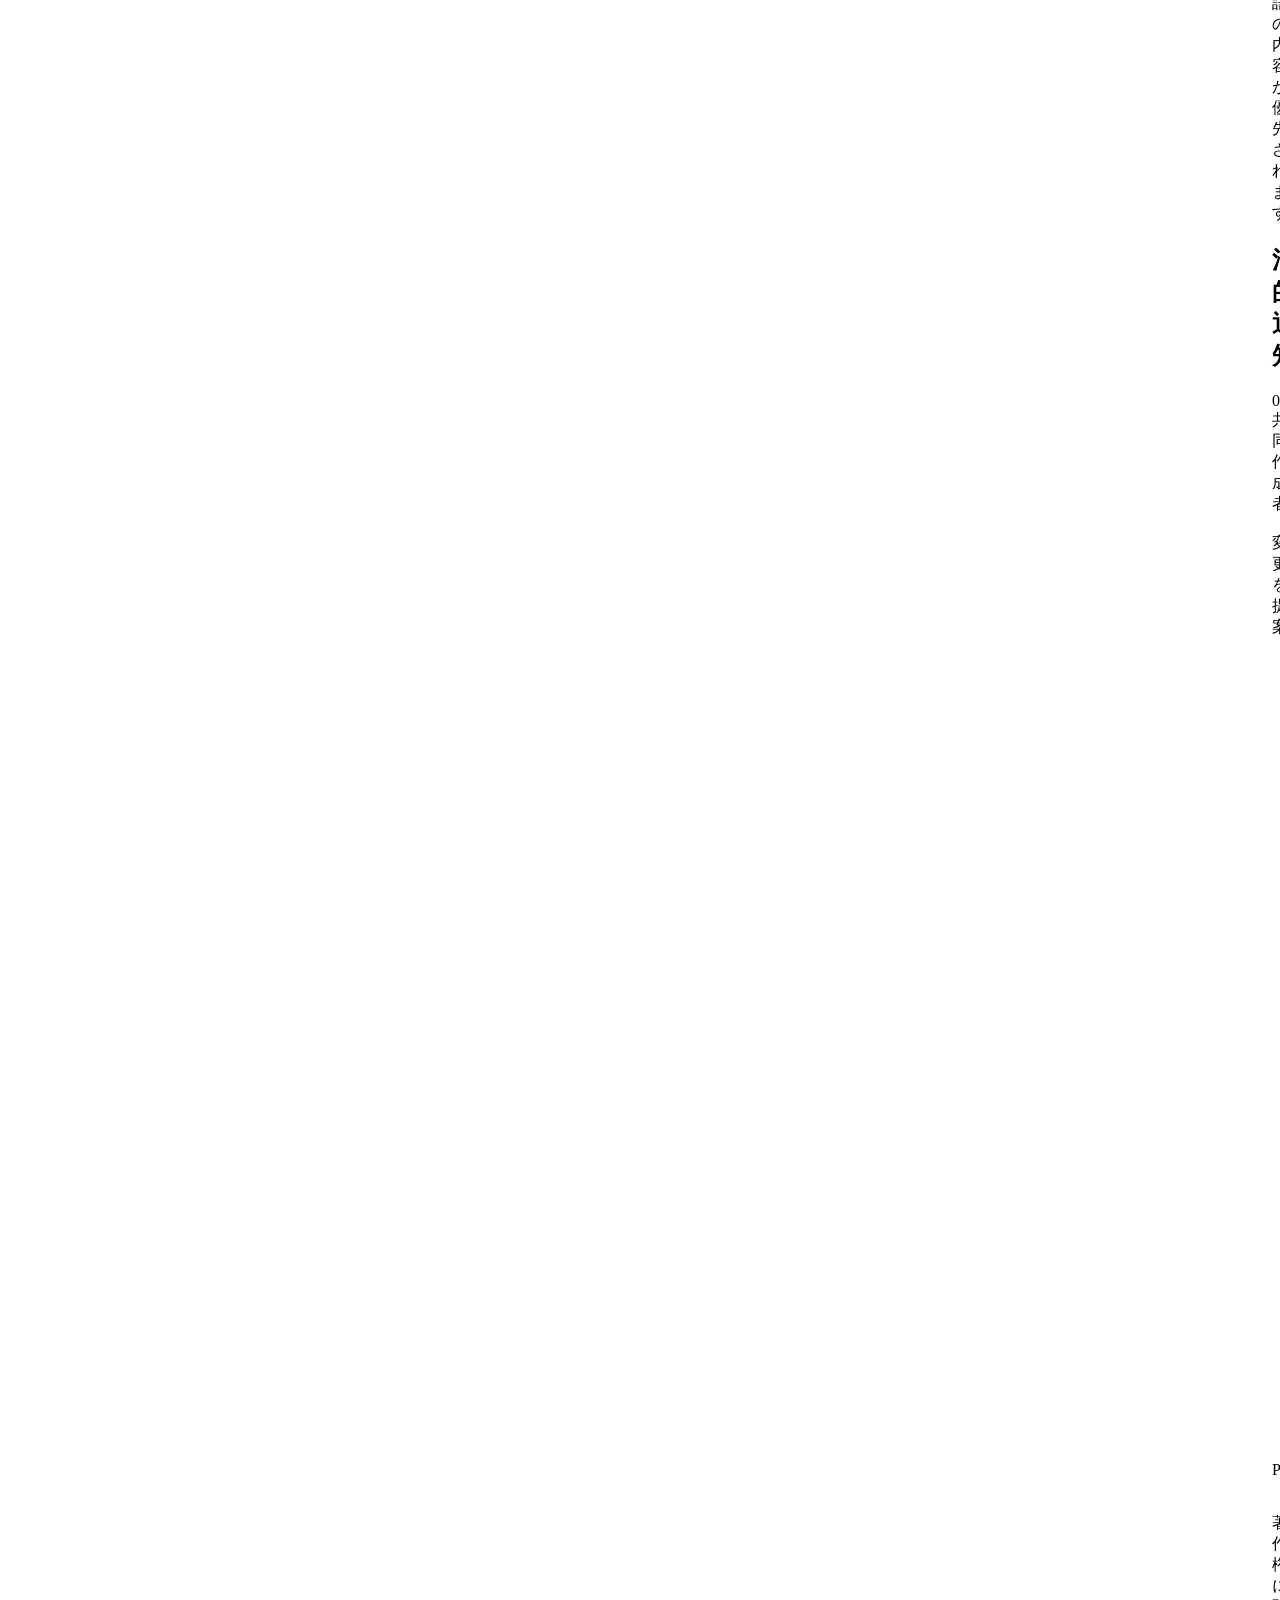
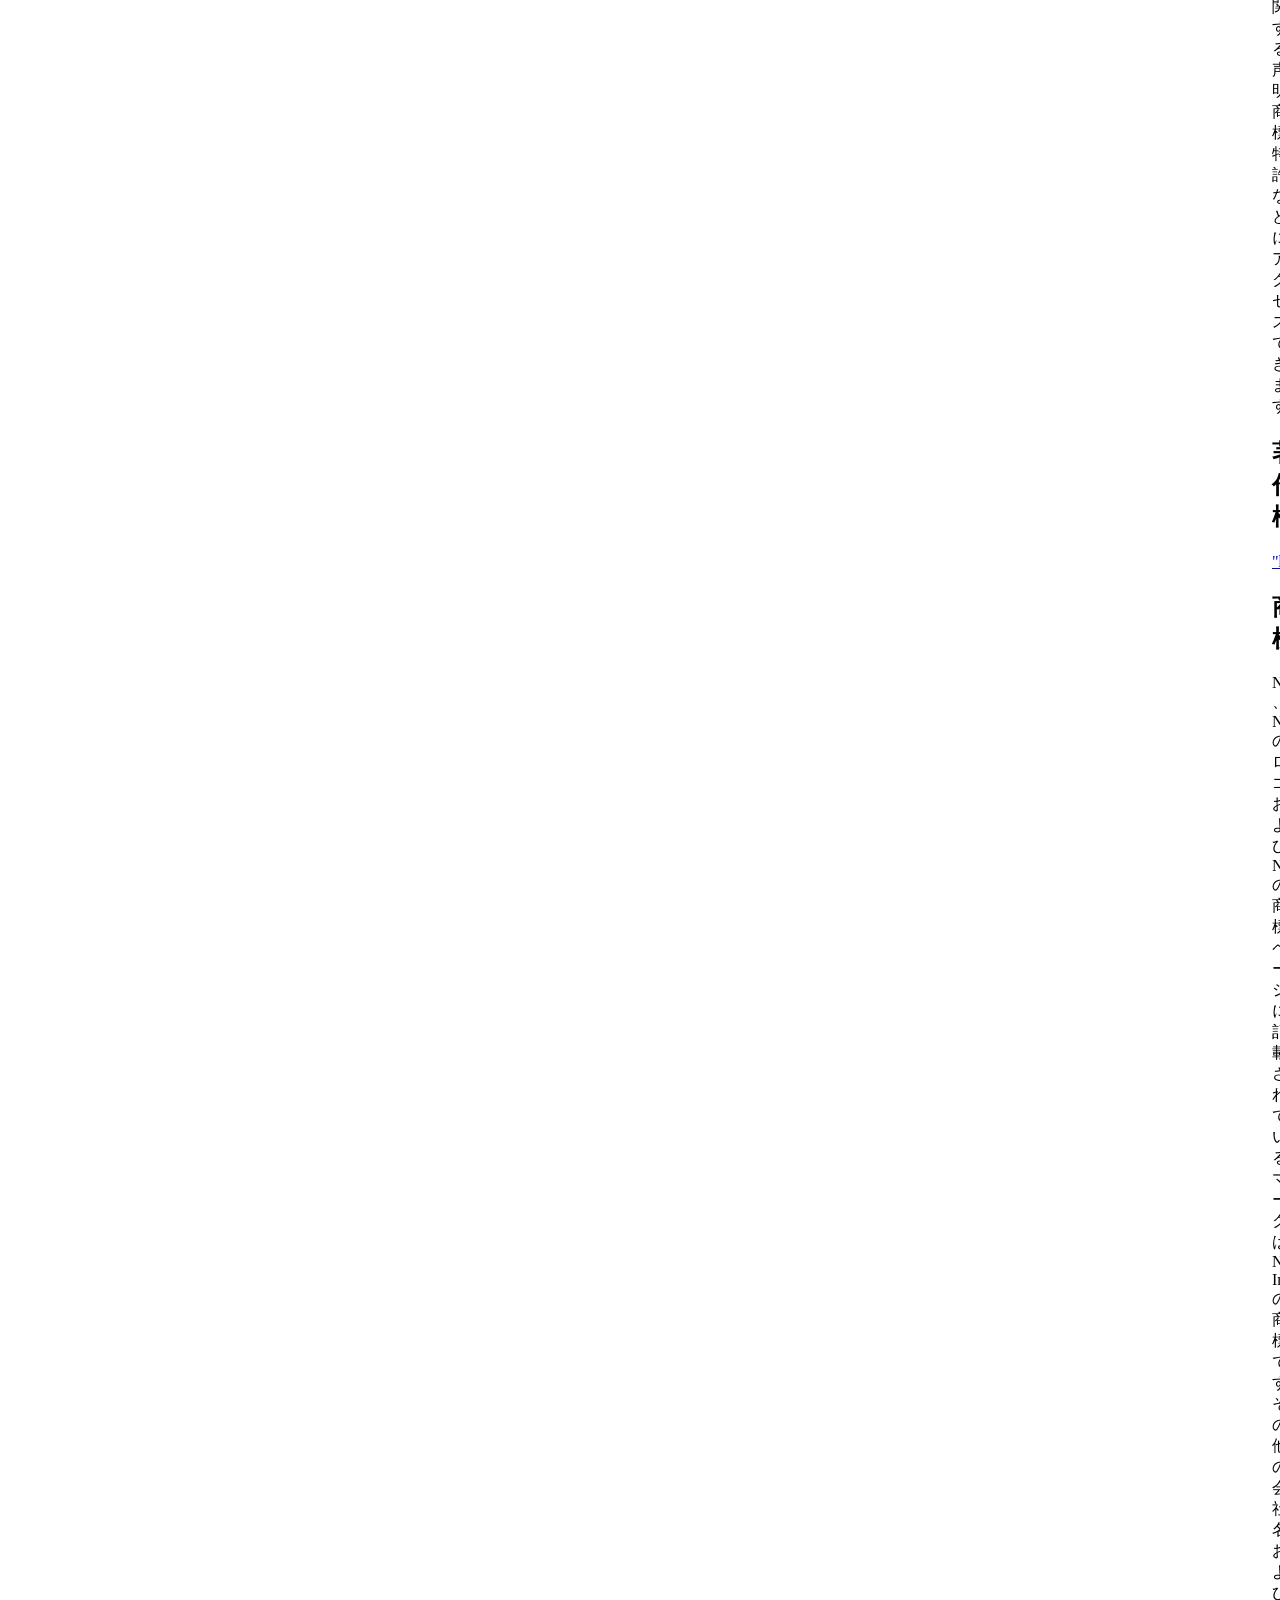
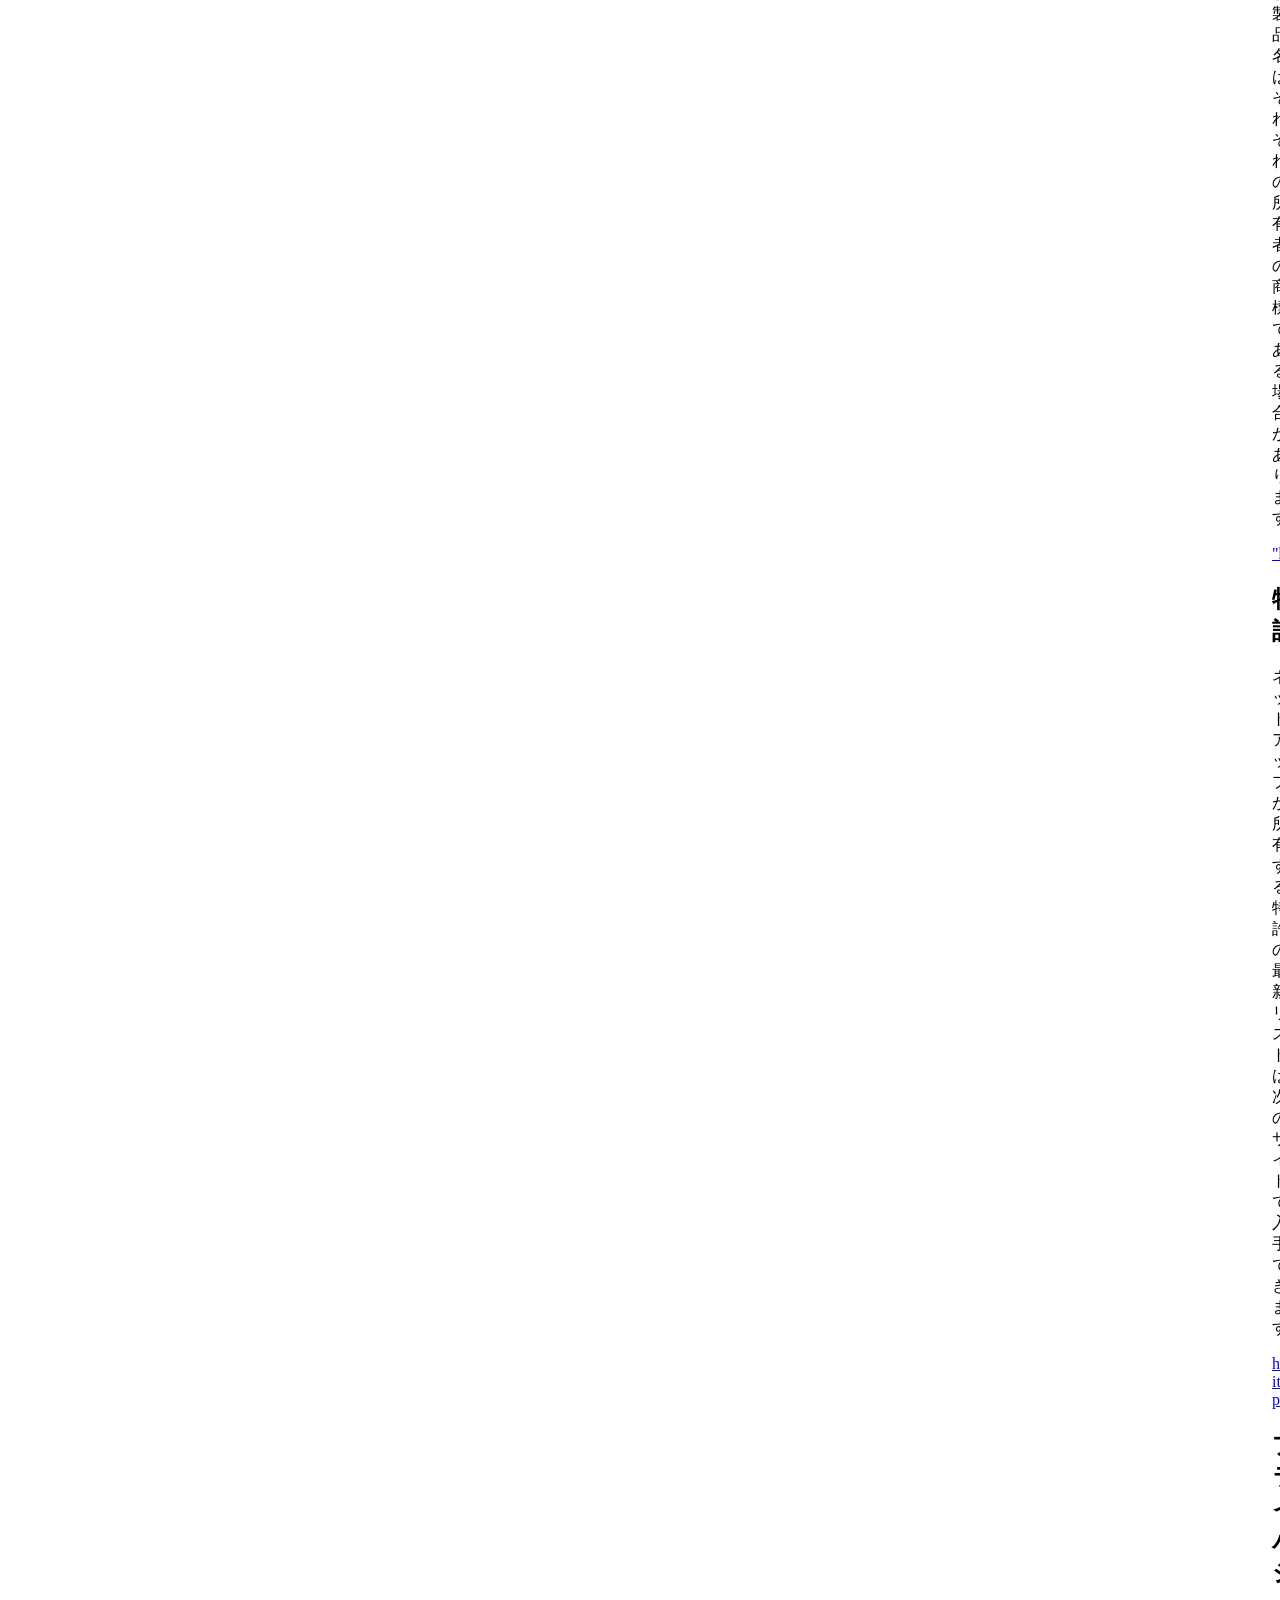
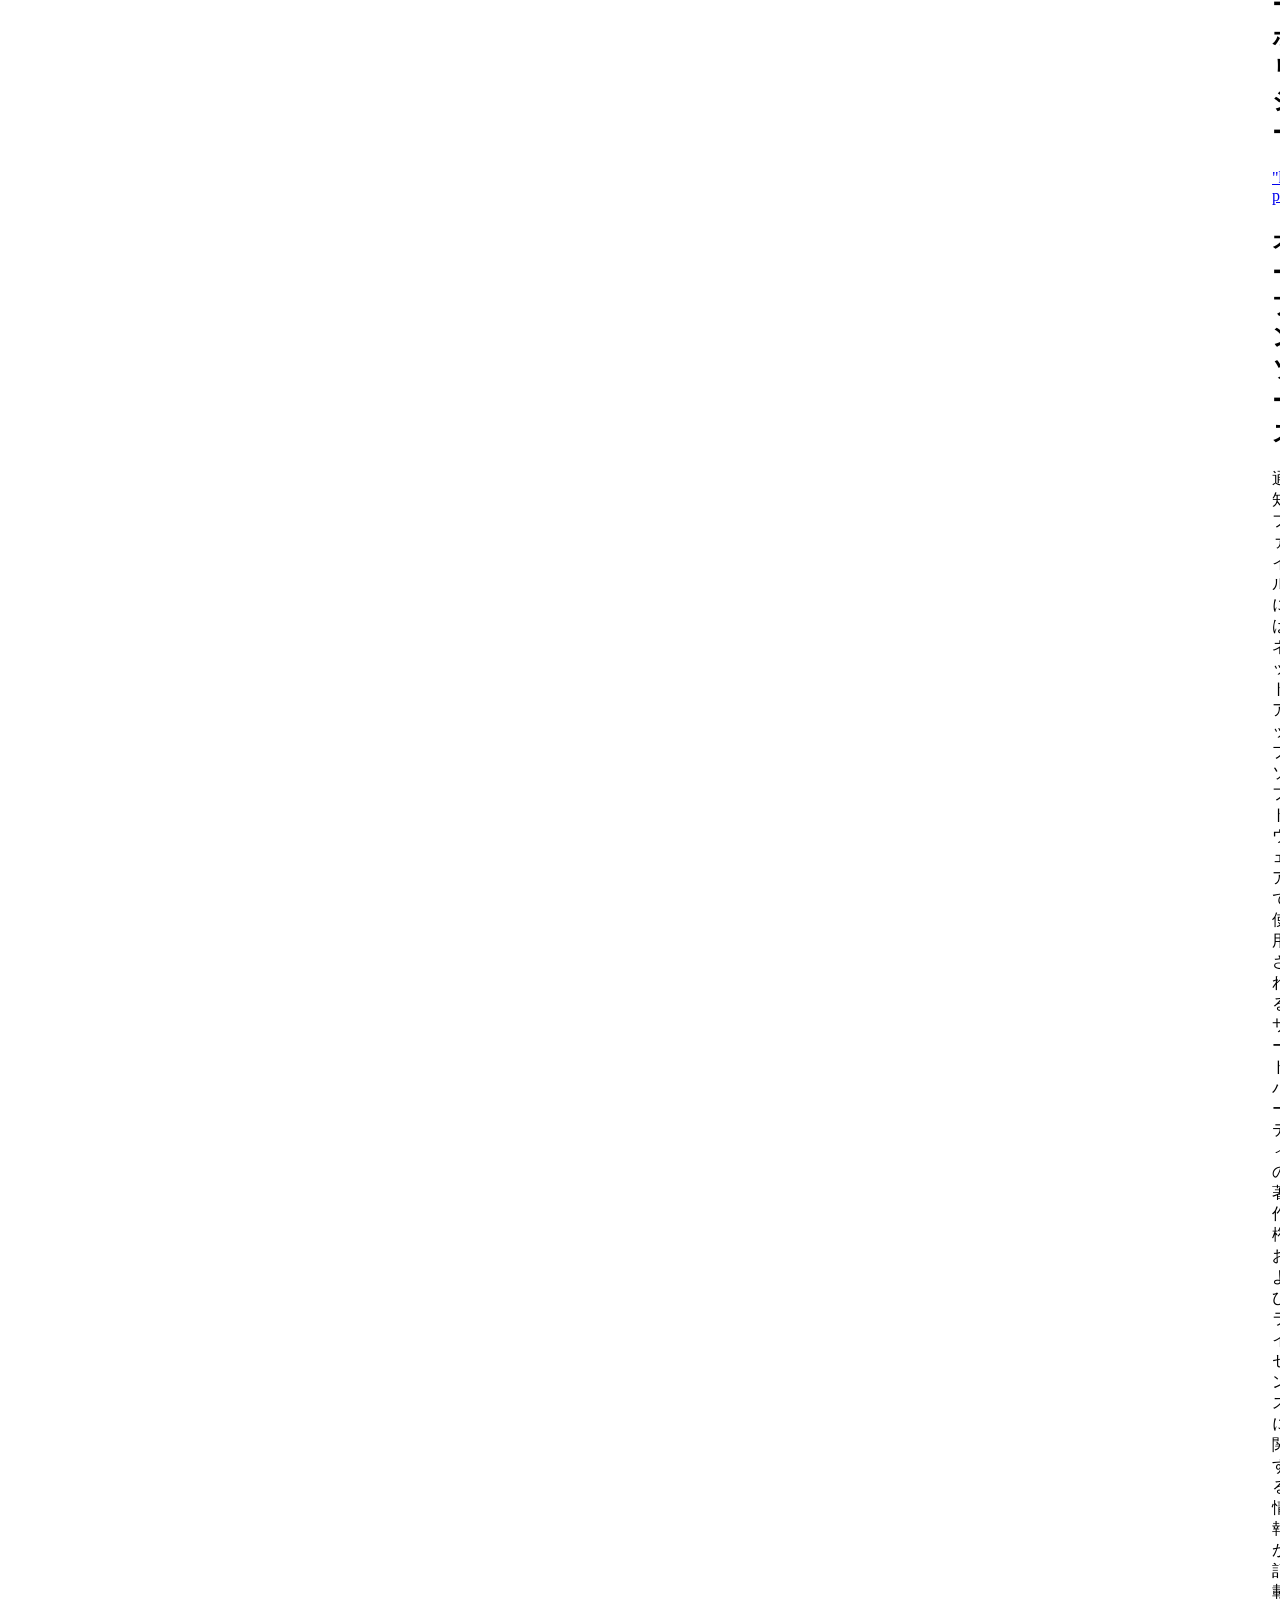
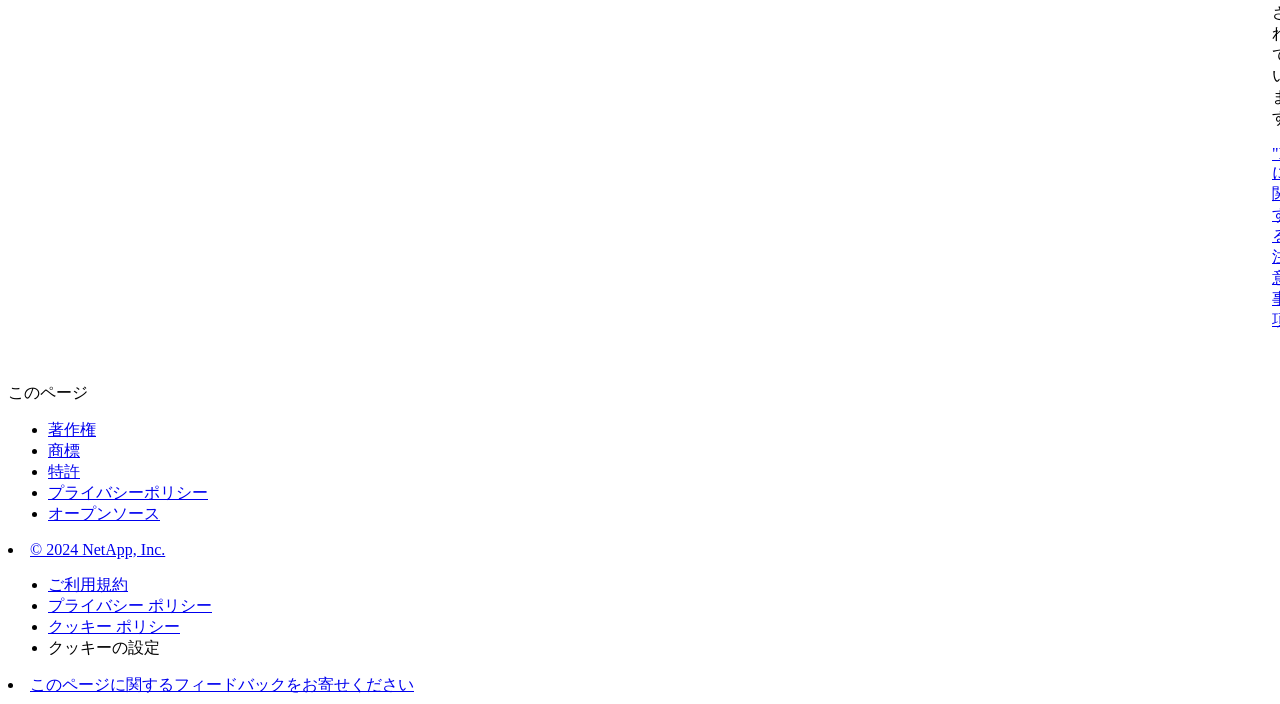
==== commit 0ba8db14: "Built from 8bca02b NetAppDocs/netappdocs-build@782b76fc1b76c51d43b6371d3a2fc29d93541a50" ====
--- a/legal-notices.html
+++ b/legal-notices.html
@@ -22,124 +22,67 @@
 
   <!-- RSS Feed --><link rel="alternate" type="application/rss+xml" title="NetApp Documentation" href="/ja-jp/bluexp-s3-storage/feed.xml"><!-- CSS Definitions: NetApp CSS should be defined after generic css -->
 
-  <!-- Elastic Search -->
-  <link rel="stylesheet" href="//cdn.jsdelivr.net/searchkit/0.10.0/theme.css">
 
   <!-- Combined CSS -->
-  <link rel="stylesheet" type="text/css" href="/ja-jp/bluexp-s3-storage/css/netappdocs.css">
-
-  
-  <link rel="stylesheet" href="/ja-jp/bluexp-s3-storage/css/landing-page.css" type="text/css">
-  <link rel="stylesheet" href="/ja-jp/bluexp-s3-storage/css/tabbed-blocks.css" type="text/css">
+  <link rel="stylesheet" type="text/css" href="/ja-jp/bluexp-s3-storage/css/ie-netappdocs.css">
+
+  
+  <link rel="stylesheet" href="/ja-jp/bluexp-s3-storage/css/ie-landing-page.css" type="text/css">
+  <link rel="stylesheet" href="/ja-jp/bluexp-s3-storage/css/ie-tabbed-blocks.css" type="text/css">
   <!-- Canonical url -->
-  <link rel='stylesheet' href='/ja-jp/bluexp-s3-storage/css/na-feature.css' type='text/css'><!-- Top level site integrations --><script>
-    function addAdobeLaunch(adobeId) {
-      var head = document.getElementsByTagName('head')[0];
-      var adobe = document.createElement("script");
-      adobe.type = "text/plain";
-      adobe.className = "optanon-category-C0002";
-      adobe.src = "//assets.adobedtm.com/60287eadf1ee/c284da483c83/"+adobeId+".min.js";
-      head.appendChild(adobe);
-    }
-
-    function addGoogleAnalytics(gtagId) {
-      var google = document.createElement("script");
-      google.type = "text/plain";
-      google.className = "optanon-category-C0002";
-      google.src = "https://www.googletagmanager.com/gtag/js?id="+gtagId;
-      var head = document.getElementsByTagName('head')[0];
-      head.appendChild(google);
-
-      window.dataLayer = window.dataLayer || [];
-      function gtag(){dataLayer.push(arguments);}
-      gtag('js', new Date());
-      gtag('config', gtagId);
-    }
-
-    function addConsent(consentId) {
-      var head = document.getElementsByTagName('head')[0];
-      var onetrustConsent = document.createElement("script");
-      onetrustConsent.type = "text/javascript";
-      onetrustConsent.src = "https://cdn.cookielaw.org/consent/"+consentId+"/OtAutoBlock.js";
-      head.appendChild(onetrustConsent);
-
-      var onetrustScript = document.createElement("script");
-      onetrustScript.type = "text/javascript";
-      onetrustScript.src = "https://cdn.cookielaw.org/scripttemplates/otSDKStub.js";
-      onetrustScript.charset = "UTF-8";
-      onetrustScript.dataset.documentLanguage = "true";
-      onetrustScript.dataset.domainScript = consentId;
-      head.appendChild(onetrustScript);
-    }addConsent("72570c5c-fe30-465f-b0e0-b77f7fb4ae34");
-    addAdobeLaunch("launch-e9ff3acac59f");
-    addGoogleAnalytics("UA-81697994-3");function OptanonWrapper() { }
+  <link rel="canonical" href="https://docs.netapp.com/ja-jp/bluexp-s3-storage/legal-notices.html" />
+  <link rel="alternate" hreflang="x-default" href="https://docs.netapp.com/us-en/bluexp-s3-storage/legal-notices.html" />
+  <link rel="alternate" hreflang="ja" href="https://docs.netapp.com/ja-jp/bluexp-s3-storage/legal-notices.html" />
+  <link rel="alternate" hreflang="en" href="https://docs.netapp.com/us-en/bluexp-s3-storage/legal-notices.html" />
+  <link rel="alternate" hreflang="ko" href="https://docs.netapp.com/ko-kr/bluexp-s3-storage/legal-notices.html" />
+  <link rel="alternate" hreflang="zh-Hans" href="https://docs.netapp.com/zh-cn/bluexp-s3-storage/legal-notices.html" />
+  <link rel="alternate" hreflang="zh-Hant" href="https://docs.netapp.com/zh-tw/bluexp-s3-storage/legal-notices.html" />
+  <link rel="alternate" hreflang="de" href="https://docs.netapp.com/de-de/bluexp-s3-storage/legal-notices.html" />
+  <link rel="alternate" hreflang="es" href="https://docs.netapp.com/es-es/bluexp-s3-storage/legal-notices.html" />
+  <link rel="alternate" hreflang="fr" href="https://docs.netapp.com/fr-fr/bluexp-s3-storage/legal-notices.html" />
+  <link rel="alternate" hreflang="it" href="https://docs.netapp.com/it-it/bluexp-s3-storage/legal-notices.html" />
+  <!-- Top level site integrations -->
+<script type="text/javascript" src="https://cdn.cookielaw.org/consent/72570c5c-fe30-465f-b0e0-b77f7fb4ae34/OtAutoBlock.js"></script>
+    <script type="text/javascript" src="https://cdn.cookielaw.org/scripttemplates/otSDKStub.js" charset="UTF-8" data-document-language="true" data-domain-script="72570c5c-fe30-465f-b0e0-b77f7fb4ae34"></script>
+    <script type="text/javascript">function OptanonWrapper() { }</script>
+    <script type="text/plain" class="optanon-category-C0002" src="https://assets.adobedtm.com/60287eadf1ee/c284da483c83/launch-e9ff3acac59f.min.js"></script>
+    <script class="optanon-category-C0001">(function(w,d,s,l,i){w[l]=w[l]||[];w[l].push({'gtm.start':
+        new Date().getTime(),event:'gtm.js'});var f=d.getElementsByTagName(s)[0],
+        j=d.createElement(s),dl=l!='dataLayer'?'&l='+l:'';j.setAttributeNode(d.createAttribute('data-ot-ignore'));j.setAttribute('class','optanon-category-C0001');j.async=true;
+        j.src='https://www.googletagmanager.com/gtm.js?id='+i+dl+'';f.parentNode.insertBefore(j,f);
+        })(window,document,'script','dataLayer','GTM-MD73T9M');</script>
+
+  <script src="https://cdnjs.cloudflare.com/ajax/libs/jquery/2.1.4/jquery.min.js"></script>
+  
+  <script>
+    $(document).ready(function() {
+      const MASTHEAD_OFFSET = 65;
+      const SECTIONS = $("main h2, main h3");
+      // PAGE NAV - Init
+      if (SECTIONS.length == 0) {
+        // remove if there is no elements
+        /*
+        $("#ie-right-navbar").remove();
+        $("#ie-right-navbar-collapse").remove();
+        */
+      } else {
+        $(".page-nav-title").css('display', 'block');
+        for (var i = 0; i < SECTIONS.length; i++) {
+          var sectionId = $(SECTIONS[i]).attr('id');
+          var sectionName = $(SECTIONS[i]).text();
+          var subClass = $(SECTIONS[i]).is("h3") ? ' page-nav__sublink' : '';
+          $("#page-menu").append('<li class="page-nav-item"><a href="#' + sectionId + '" class="page-nav__link' + subClass + '">' + sectionName + '</a></li>');
+        }
+      }
+    });
   </script>
-  <script src="https://cdnjs.cloudflare.com/ajax/libs/jquery/2.1.4/jquery.min.js"></script>
+  
   <script src="https://cdnjs.cloudflare.com/ajax/libs/jquery-cookie/1.4.1/jquery.cookie.min.js"></script>
 
   <!-- Used for Product Family Page Sidebar Visibility --><!-- Used to import Promise for IE. Required for SearchKit -->
-  <script src="https://cdnjs.cloudflare.com/ajax/libs/bluebird/3.3.5/bluebird.min.js"></script><script src='/ja-jp/bluexp-s3-storage/js/na-search.js'></script><script src='/ja-jp/bluexp-s3-storage/js/na-pagenav.js'></script><script src='/ja-jp/bluexp-s3-storage/js/na-utility.js'></script>
- <!--  
-  <link rel='stylesheet' href='/ja-jp/bluexp-s3-storage/css/prism.css' type='text/css'>
-  <link rel='stylesheet' href='/ja-jp/bluexp-s3-storage/css/prism-netapp.css' type='text/css'>
- -->
-
-  <!-- <script src='/ja-jp/bluexp-s3-storage/js/na-utility.js'></script> -->
-  <script src='/ja-jp/bluexp-s3-storage/js/clouddocs.js'></script>
-  <script src='/ja-jp/bluexp-s3-storage/js/jquery.navgoco.min.js'></script>
-  <script src="https://maxcdn.bootstrapcdn.com/bootstrap/3.3.7/js/bootstrap.min.js" integrity="sha384-Tc5IQib027qvyjSMfHjOMaLkfuWVxZxUPnCJA7l2mCWNIpG9mGCD8wGNIcPD7Txa" crossorigin="anonymous"></script>
-  <!-- <script src='/ja-jp/bluexp-s3-storage/js/toc.js'></script> -->
-  <!-- <script src='/ja-jp/bluexp-s3-storage/js/customscripts.js'></script> --><script>
-      $(document).ready(function() {
-          
-          var collapseOnInit = true;
-          
-
-          var navSettings = {
-              "caretHtml": '',
-              "accordion": collapseOnInit,
-              "openClass": 'active', // open
-              "save": false, // leave false or nav highlighting doesn't work right
-              "cookie": {
-                  "name": 'navgoco',
-                  "expires": false,
-                  "path": '/'
-              },
-              "slide": {
-                  "duration": 400,
-                  "easing": 'swing'
-              }
-          };
-
-          // Initialize navgoco with default options
-          $("#mysidebar").navgoco(navSettings);
-          
-
-          $("#collapseAll").click(function(e) {
-              e.preventDefault();
-              $("#mysidebar").navgoco('toggle', false);
-          });
-
-          $("#expandAll").click(function(e) {
-              e.preventDefault();
-              $("#mysidebar").navgoco('toggle', true);
-          });
-
-          $(".sidebar-nav-container").on("scroll", function() {
-            $.cookie("sidebarScroll", $(".sidebar-nav-container").scrollTop(), {
-              path    : "/ja-jp/bluexp-s3-storage"  
-            });
-          });
-          $(function() {
-            if ($.cookie("sidebarScroll")) {
-              $(".sidebar-nav-container").scrollTop($.cookie("sidebarScroll"));
-            }
-          });
-
-      });
-
-  </script>
-  <script>
+  <script src="https://cdnjs.cloudflare.com/ajax/libs/bluebird/3.3.5/bluebird.min.js"></script><script src='/ja-jp/bluexp-s3-storage/js/na-search.js'></script><script src='/ja-jp/bluexp-s3-storage/js/ie-clouddocs.js'></script>
+  <script src="https://maxcdn.bootstrapcdn.com/bootstrap/3.3.7/js/bootstrap.min.js" integrity="sha384-Tc5IQib027qvyjSMfHjOMaLkfuWVxZxUPnCJA7l2mCWNIpG9mGCD8wGNIcPD7Txa" crossorigin="anonymous"></script><script>
+    /*
       $(document).ready(function() {
           $("#tg-sb-link").click(function() {
               $("#tg-sb-sidebar").toggle();
@@ -149,187 +92,537 @@
               $("#tg-sb-icon").toggleClass('fa-toggle-off');
           });
       });
+      */
   </script>
   <script src='/ja-jp/bluexp-s3-storage/js/custom-dropdown.js'></script>
   <script src='/ja-jp/bluexp-s3-storage/js/FileSaver.min.js'></script>
   <script src='/ja-jp/bluexp-s3-storage/js/jszip-utils.min.js'></script>
-  <script src='/ja-jp/bluexp-s3-storage/js/jszip.min.js'></script>
-  <!-- <script src='/ja-jp/bluexp-s3-storage/js/pdf-ux.js'></script> -->
-</head>
+  <script src='/ja-jp/bluexp-s3-storage/js/jszip.min.js'></script><script src='/ja-jp/bluexp-s3-storage/js/ie-pdf-ux.js'></script></head>
 
 
   <body class role="document" data-flavor="">
-    <div id="page" class="n-off-canvas-menu">
-      <div class="n-off-canvas-menu__menu"><!--TODO: Add offcanvas code --></div>
-      <div class="n-off-canvas-menu__content-wrap">
-        <header class="site-header" id="banner">
-  
-  <!-- Start Page Toolbar -->
-  
-  <div class="page-nav-toolbar"><div class="page-nav-contribute"><a target="_blank" href="https://github.com/NetAppDocs/bluexp-s3-storage/issues/new?body=Page%3A%20[法的通知](https://docs.netapp.com/ja-jp/bluexp-s3-storage/legal-notices.html)&template=public-issue-template.md" class="page-nav-contribute-link" role="button"><img src="/ja-jp/bluexp-s3-storage/images/discuss-sm.svg" alt="" class="github-icon" />ドキュメントの変更をリクエスト</a><a target="_blank" href="https://github.com/NetAppDocs/bluexp-s3-storage/blob/main/legal-notices.adoc" class="page-nav-contribute-link" role="button"><img src="/ja-jp/bluexp-s3-storage/images/edit-sm.svg" alt="" class="github-icon" />GitHub で編集</a><a target="_blank" href="https://docs.netapp.com/us-en/contribute/" class="page-nav-contribute-link"  ><img src="/ja-jp/bluexp-s3-storage/images/article-sm.svg" alt="" class="github-icon" />寄稿者向けガイド</a></div>
-    <div class="page-nav-container">
-      <nav class="page-nav-fixed">
-        <div class="page-nav-title">このページ</div>
-        <div class="page-nav-links">
-          <ul class="page-nav-inner" id="page-menu"></ul>
-        </div>
-      </nav>
-    </div>
-  </div>
-  
-  
-  <!-- Start top_hat -->
-  <div class="n-top-hat">
-    <div class="n-container">
-      <div class="n-top-hat__cross-property-nav">
-        <ul class="n-top-hat__list">
-          <li class="n-top-hat__list-item">
-            <a href="https://www.netapp.com/products-a-z/" class="n-top-hat__link">製品とソリューション</a>
-          </li>
-          <li class="n-top-hat__list-item">
-            <a href="https://www.netapp.com/support-and-training/netapp-university/" class="n-top-hat__link">サポートとトレーニング</a>
-          </li>
-          <li class="n-top-hat__list-item">
-            <a href="https://cloud.netapp.com" class="n-top-hat__link">Cloud Central</a>
-          </li>
-          <li class="n-top-hat__list-item">
-            <a href="https://community.netapp.com/" class="n-top-hat__link">コミュニティ</a>
-          </li>
-          <li class="n-top-hat__list-item">
-            <a href="https://blog.netapp.com/" class="n-top-hat__link">ブログ</a>
-          </li>
-          <li class="n-top-hat__list-item">
-            <a href="https://customers.netapp.com/en/" class="n-top-hat__link">ユーザ事例</a>
-          </li>
-        </ul>
-      </div>
-      <div class="n-top-hat__utils">
-        <ul class="n-top-hat__list">
-          <li class="n-top-hat__list-item">
-            <a href="https://www.netapp.com/company/contact-us/" target="_self" class="n-top-hat__link" data-ntap-ui="contact-us">お問い合わせ</a>
-          </li>
-        </ul>
-      </div>
-    </div>
-  </div>
-  <!-- End top_hat -->
-
-  <!-- Start property bar -->
-  <style>
-    .n-property-navigation-bar__menus--desktop-experience .n-menu--mega__default-content__heading span {
-    color: #34B0FF;
-    }
-  </style>
-  <div class="n-property-bar " data-ntap-ui="sticky-nav">
-    <div class="n-property-bar__inner-wrap">
-      <div class="n-property-bar__menu-toggle">
-        <a href="#" class="n-property-bar__menu-toggle-link">
-          <span class="n-property-bar__menu-toggle-text">Menu</span>
-          <svg class="n-icon-bars n-property-bar__menu-toggle-icon" aria-labelledby="title">
-            <title>bars</title>
-            <use xlink:href="/ja-jp/bluexp-s3-storage/images/sprite.svg#bars"></use>
-          </svg>
-        </a>
-      </div>
-      <div class="n-property-bar__property-mark ">
-        <a href="https://www.netapp.com" class="n-property-bar__property-link">
-          <div class="n-property-bar__logo">
-            <svg class="n-icon-netapp-mark n-icon-netapp-mark n-property-bar__netapp-mark-icon" aria-labelledby="title">
-              <title>netapp-mark</title>
-              <use xlink:href="/ja-jp/bluexp-s3-storage/images/sprite.svg#netapp-mark"></use>
-            </svg>
-            <svg class="n-icon-netapp-logo n-property-bar__logo-svg" aria-labelledby="title">
-              <title>netapp-logo</title>
-              <use xlink:href="/ja-jp/bluexp-s3-storage/images/sprite.svg#netapp-logo"></use>
-            </svg>
-          </div>
-        </a>
-      </div>
-
-      
-      
-      
-      <div class="search-property-bar">
-        <div id="search-demo-container" class="searchbox n-property-bar__search">
-          <div id="react-search" 
-          data-search-html="/ja-jp/bluexp-s3-storage/search.html"
-          data-type="widget" 
-          data-placeholder="ドキュメントを検索"
-          data-no-results-found="{query}に該当する結果はありません"
-          data-did-you-mean="{suggestion} を検索"
-          data-no-results-found-did-you-mean="{query} に該当する結果はありません。{suggestion} の間違いではありませんか?"
-          data-results-found="{hitCount} 件見つかりました"
-          data-error-message="We're sorry, an issue occurred when fetching your results. Please try again."
-          data-error-reset="Reset Search"
-          data-sk-es-pf-indexes=""
-          data-flavor=""></div>
-          <button class="n-property-bar__search-toggle-button" type="button">
-            <svg class="n-icon-search n-property-bar__search-toggle-button-icon" aria-labelledby="title">
-              <title>search</title>
-              <use xmlns:xlink="http://www.w3.org/1999/xlink" xlink:href="/ja-jp/bluexp-s3-storage/images/sprite.svg#search"></use>
-            </svg>
-          </button>
-        </div>
-      </div>
-      
-    </div>
-  </div>
-  <div class="n-property-bar__toolbar">
-    <!-- Start Language Selector --><div id="language-dropdown" class="custom-dropdown custom-dropdown-lang">
-      <div class="custom-dropdown-select custom-dropdown-select-lang">
-      <span class="lang-name">日本語</span>
-          <svg class="n-globe__icon" aria-labelledby="title">
-            <title>globe</title>
-            <use xmlns:xlink="http://www.w3.org/1999/xlink" xlink:href="/ja-jp/bluexp-s3-storage/images/sprite.svg#globe"></use>
-          </svg>
-        </button>
-      </div>
-
-      <ul class="custom-dropdown-menu"><li>
-          <a href="https://docs.netapp.com/ja-jp/bluexp-s3-storage/legal-notices.html" target="_self"><span translate="no" class="notranslate">日本語</span></a>
-        </li><li>
-          <a href="https://docs.netapp.com/us-en/bluexp-s3-storage/legal-notices.html" target="_self"><span translate="no" class="notranslate">English</span></a>
-        </li><li>
-          <a href="https://docs.netapp.com/ko-kr/bluexp-s3-storage/legal-notices.html" target="_self"><span translate="no" class="notranslate">한국어</span></a>
-        </li><li>
-          <a href="https://docs.netapp.com/zh-cn/bluexp-s3-storage/legal-notices.html" target="_self"><span translate="no" class="notranslate">简体中文</span></a>
-        </li><li>
-          <a href="https://docs.netapp.com/zh-tw/bluexp-s3-storage/legal-notices.html" target="_self"><span translate="no" class="notranslate">繁體中文</span></a>
-        </li><li>
-          <a href="https://docs.netapp.com/de-de/bluexp-s3-storage/legal-notices.html" target="_self"><span translate="no" class="notranslate">Deutsch</span></a>
-        </li><li>
-          <a href="https://docs.netapp.com/es-es/bluexp-s3-storage/legal-notices.html" target="_self"><span translate="no" class="notranslate">Español</span></a>
-        </li><li>
-          <a href="https://docs.netapp.com/fr-fr/bluexp-s3-storage/legal-notices.html" target="_self"><span translate="no" class="notranslate">Français</span></a>
-        </li></ul>
-    </div><!-- End Language Selector -->
-
-    <div class="n-property-bar__cta"></div>
-  </div>
-  <!-- End property bar -->
-</header>
-
+    <div class="skip-to-main">
+      <a href="#main" >Skip to main content</a>
+    </div><noscript><iframe src="https://www.googletagmanager.com/ns.html?id=GTM-MD73T9M"
+      height="0" width="0" style="display:none;visibility:hidden"></iframe></noscript><div id="page" class="">
+      <div id="ie-phone-menu" class=""></div>
+      <div id="ie-content-wrap" class="">
+        <nav id="ie-new-header">
+    <ul>
+        <li id="ie-phone-menu-button">
+            <a href="#">
+                <image id="" src="/ja-jp/bluexp-s3-storage/images/hamburger.svg" alt="menu" />
+            </a>
+        </li>
+
+        <li>
+            <a href="https://www.netapp.com/ja/">
+                <image id="ie-header-logo" src="/ja-jp/bluexp-s3-storage/images/netapp_logo.svg" alt="netapp" />
+            </a>
+        </li>
+        <li id="ie-header-docs">
+            <a href="https://www.netapp.com/ja/support-and-training/documentation/">ドキュメント</a>
+        </li>
+
+        <!-- Empty container to push header left with or without lang selector -->
+        <li id="empty-container" style="margin-left: auto">
+        </li>
+        <!-- Start Language Selector --><li id="ie-language-dropdown">
+            <div id="language-dropdown" class="custom-dropdown custom-dropdown-lang">
+                <div class="custom-dropdown-select custom-dropdown-select-lang">
+                    <img src="/ja-jp/bluexp-s3-storage/images/language_white_24dp.svg" class="n-globe__icon" />
+                    <span class="lang-name">日本語</span>
+                    <img src="/ja-jp/bluexp-s3-storage/images/dropdown-arrow.svg" alt="" class="custom-icon chevrondown header invisible" />
+                    <img src="/ja-jp/bluexp-s3-storage/images/dropdown-arrow.svg" alt="" class="custom-icon chevronup header" />
+                    </button>
+                </div>
+
+                <ul class="custom-dropdown-menu"><li>
+                        <a href="https://docs.netapp.com/ja-jp/bluexp-s3-storage/legal-notices.html"
+                            target="_self"><span translate="no" class="notranslate">日本語</span></a>
+                    </li><li>
+                        <a href="https://docs.netapp.com/us-en/bluexp-s3-storage/legal-notices.html"
+                            target="_self"><span translate="no" class="notranslate">English</span></a>
+                    </li><li>
+                        <a href="https://docs.netapp.com/ko-kr/bluexp-s3-storage/legal-notices.html"
+                            target="_self"><span translate="no" class="notranslate">한국어</span></a>
+                    </li><li>
+                        <a href="https://docs.netapp.com/zh-cn/bluexp-s3-storage/legal-notices.html"
+                            target="_self"><span translate="no" class="notranslate">简体中文</span></a>
+                    </li><li>
+                        <a href="https://docs.netapp.com/zh-tw/bluexp-s3-storage/legal-notices.html"
+                            target="_self"><span translate="no" class="notranslate">繁體中文</span></a>
+                    </li><li>
+                        <a href="https://docs.netapp.com/de-de/bluexp-s3-storage/legal-notices.html"
+                            target="_self"><span translate="no" class="notranslate">Deutsch</span></a>
+                    </li><li>
+                        <a href="https://docs.netapp.com/es-es/bluexp-s3-storage/legal-notices.html"
+                            target="_self"><span translate="no" class="notranslate">Español</span></a>
+                    </li><li>
+                        <a href="https://docs.netapp.com/fr-fr/bluexp-s3-storage/legal-notices.html"
+                            target="_self"><span translate="no" class="notranslate">Français</span></a>
+                    </li><li>
+                        <a href="https://docs.netapp.com/it-it/bluexp-s3-storage/legal-notices.html"
+                            target="_self"><span translate="no" class="notranslate">Italiano</span></a>
+                    </li></ul>
+            </div>
+            </li>
+        <!-- End Language Selector -->
+
+
+        <li id="ie-allnetapp">
+            <div id="allnetapp-dropdown" class="custom-dropdown custom-dropdown-allnetapp">
+                <div class="custom-dropdown-select custom-dropdown-select-allnetapp">
+                    <img src="/ja-jp/bluexp-s3-storage/images/apps_white_24dp.svg" alt="" class="allnetapp-icon" />
+                    <span class="allnetapp-name">すべてのNetApp</span>
+                    <img src="/ja-jp/bluexp-s3-storage/images/dropdown-arrow.svg" alt="" class="custom-icon chevrondown header invisible" />
+                    <img src="/ja-jp/bluexp-s3-storage/images/dropdown-arrow.svg" alt="" class="custom-icon chevronup header" />
+                    </button>
+                </div>
+
+                <ul class="custom-dropdown-menu allnetapp-dropdown">
+                    <li>
+                        <a href="https://bluexp.netapp.com/ja/"
+                            target="_self"><span translate="no" class="notranslate">BlueXP</span></a>
+                    </li>
+                    <li>
+                        <a href="https://mysupport.netapp.com/site/"
+                            target="_self"><span translate="no" class="notranslate">サポート</span></a>
+                    </li>
+                    <li>
+                        <a href="https://kb-ja.netapp.com/"
+                            target="_self"><span translate="no" class="notranslate">ナレッジ ベース</span></a>
+                    </li>
+                    <li>
+                        <a href="https://www.netapp.com/support-and-training/netapp-learning-services/"
+                            target="_self"><span translate="no" class="notranslate">トレーニング</span></a>
+                    </li>
+                </ul>
+            </div>
+
+        </li>
+
+    </ul>
+</nav>
 
         <main id="n-main-content" class="n-main-content">
           <!-- Start Documentation Content -->
 <div class="ie-main">
-  <!-- Sidebar Column -->
-  
-  <div class="col-md-3" id="sidebar-height">
-      <button id="btn-sidebar-collapse" onclick="hideSidebar()"><img src="/ja-jp/bluexp-s3-storage/images/collapse.png" alt="ナビゲーション パネルを閉じる"></button>
-      <div class="n-pdf-header">
-  <a id="toggleButtonPdf" class="n-pdf-button" type="button">
-    <img src="/ja-jp/bluexp-s3-storage/images/pdf.png" alt="" width="16" height="16"/>利用可能なPDF<span>
-    </span>
-  </a>
-</div>
-<div class="n-pdf-body-container">
-  <ul id="toggleContainerPdf" class="n-pdf-body" style="display:none;"><li class="pdf-ux-container">
+
+<div id="ie-new-sidebar-collapse" style="display: none">
+    <img id="sidebar-expand" class="ie-searchbox-icon" src="/ja-jp/bluexp-s3-storage/images/double_arrow.svg" alt="" />
+</div>
+<div id="ie-new-sidebar">
+    <div id="ie-product-identity-lockup">
+        <div id="sidebar-collapse" class="">
+            <img src="/ja-jp/bluexp-s3-storage/images/double_arrow.svg" alt="" />
+        </div>
+        <div id="ie-breadcrumb" class="">
+  <ul class="ie-breadcrumb">
+    <li class="">
+      <a href="https://docs.netapp.com">すべてのドキュメント</a>
+    </li>
+    
+    
+    <li class="">
+      <a href="https://docs.netapp.com/us-en/cloud/">クラウド ドキュメント</a>
+    </li>
+    
+
+    
+    <li class="">
+      <a href="https://docs.netapp.com/ja-jp/bluexp-family/">
+        BlueXP
+      </a>
+    </li>
+    
+  </ul>
+  
+  <div class="ie-product-name" >
+    <!--<a href="/ja-jp/bluexp-s3-storage/">-->
+      Amazon S3 storage
+    <!--</a>-->
+  </div>
+</div>
+
+            
+
         
         
+
+<div id="ie-searchbox" class="ie-searchbox-sidebar ">
+    <img class="ie-searchbox-icon" src="/ja-jp/bluexp-s3-storage/images/loupe.svg" alt=""/>
+    <div id="react-search" 
+        data-search-html="/ja-jp/bluexp-s3-storage/search.html" 
+        data-type="widget"
+        data-placeholder="ドキュメントを検索"
+        data-no-results-found="{query}に一致する結果は見つかりませんでした"
+        data-did-you-mean="{suggestion}で検索しています。"
+        data-no-results-found-did-you-mean="{query}に一致する結果は見つかりませんでした。{suggestion}で検索しますか？"
+        data-results-found="{hitCount}件の結果が見つかりました"
+        data-error-message="エラーが発生しました。もう一度お試しください。"
+        data-error-reset="検索をリセット"
+        data-sk-es-pf-indexes="" 
+        data-flavor="">
+    </div>
+</div>
         
-        <a target="_blank" href="/ja-jp/bluexp-s3-storage/pdfs/fullsite-sidebar/Amazon_S3ストレージのドキュメント.pdf" >
-          <img src="/ja-jp/bluexp-s3-storage/images/pdf.png" alt="" width="16" height="16"/>このドキュメントサイトのPDF</a>
+    </div>
+    <div id="ie-new-toc"><script>
+  let sidebarAccordion = true;
+
+  /* specific css rules for Mac */
+  if(navigator.platform.match('Mac') !== null) {
+    document.body.setAttribute('class', 'OSX');
+  }
+
+</script>
+
+<div id="ie-sidebar-container">
+  <ul id="ie-sidebar-list" ><li 
+      data-pdf-exists="true" 
+      data-pdf-filename="Amazon S3ストレージのドキュメント"
+      data-li-level="1#" 
+      class="   "
+      dale-page-url="/legal-notices.html" 
+      dale-entry-url="/index.html" 
+    ><a class="ie-sidebar-menuitem-1 " href="/ja-jp/bluexp-s3-storage/index.html">
+        Amazon S3ストレージのドキュメント
+      </a></li><li 
+      data-pdf-exists="true" 
+      data-pdf-filename="リリースノート"
+      data-li-level="1#" 
+      class="   "
+      dale-page-url="/legal-notices.html" 
+      dale-entry-url="/whats-new.html" 
+    ><a class="ie-sidebar-menuitem-1 " href="/ja-jp/bluexp-s3-storage/whats-new.html">
+        リリースノート
+      </a></li><li 
+      data-pdf-exists="true" 
+      data-pdf-filename="はじめに"
+      data-li-level="1" 
+      class=" sidebar-folder    "
+      dale-page-url="/legal-notices.html" 
+      dale-entry-url="" 
+    ><a class="ie-sidebar-menuitem-1  ie-sidebar-button " href="#">
+        <img class="ie-sidebar-icon ie-sidebar-button open" src="/ja-jp/bluexp-s3-storage/images/link_expand.svg" alt="" />
+        <img class="ie-sidebar-icon ie-sidebar-button close" src="/ja-jp/bluexp-s3-storage/images/link_collapse.svg" alt="" />
+        <!--<div class="" style="display: inline;"> はじめに</div>-->
+         はじめに
+      </a>
+      <ul class="">
+        <li 
+      data-pdf-exists="true" 
+      data-pdf-filename="Amazon S3バケットを表示します"
+      data-li-level="2#" 
+      class="   "
+      dale-page-url="/legal-notices.html" 
+      dale-entry-url="/task-viewing-amazon-s3.html" 
+    ><a class="ie-sidebar-menuitem-2 " href="/ja-jp/bluexp-s3-storage/task-viewing-amazon-s3.html">
+        Amazon S3バケットを表示します
+      </a></li></ul></li><li 
+      data-pdf-exists="true" 
+      data-pdf-filename="S3 バケットを管理する"
+      data-li-level="1" 
+      class=" sidebar-folder    "
+      dale-page-url="/legal-notices.html" 
+      dale-entry-url="" 
+    ><a class="ie-sidebar-menuitem-1  ie-sidebar-button " href="#">
+        <img class="ie-sidebar-icon ie-sidebar-button open" src="/ja-jp/bluexp-s3-storage/images/link_expand.svg" alt="" />
+        <img class="ie-sidebar-icon ie-sidebar-button close" src="/ja-jp/bluexp-s3-storage/images/link_collapse.svg" alt="" />
+        <!--<div class="" style="display: inline;"> S3 バケットを管理する</div>-->
+         S3 バケットを管理する
+      </a>
+      <ul class="">
+        <li 
+      data-pdf-exists="true" 
+      data-pdf-filename="S3バケットを追加"
+      data-li-level="2#" 
+      class="   "
+      dale-page-url="/legal-notices.html" 
+      dale-entry-url="/task-add-s3-bucket.html" 
+    ><a class="ie-sidebar-menuitem-2 " href="/ja-jp/bluexp-s3-storage/task-add-s3-bucket.html">
+        S3バケットを追加
+      </a></li><li 
+      data-pdf-exists="true" 
+      data-pdf-filename="S3バケットの設定を変更します"
+      data-li-level="2#" 
+      class="   "
+      dale-page-url="/legal-notices.html" 
+      dale-entry-url="/task-change-s3-bucket-settings.html" 
+    ><a class="ie-sidebar-menuitem-2 " href="/ja-jp/bluexp-s3-storage/task-change-s3-bucket-settings.html">
+        S3バケットの設定を変更します
+      </a></li><li 
+      data-pdf-exists="true" 
+      data-pdf-filename="S3バケットでネットアップデータサービスを使用"
+      data-li-level="2#" 
+      class="   "
+      dale-page-url="/legal-notices.html" 
+      dale-entry-url="/task-s3-enable-data-services.html" 
+    ><a class="ie-sidebar-menuitem-2 " href="/ja-jp/bluexp-s3-storage/task-s3-enable-data-services.html">
+        S3バケットでネットアップデータサービスを使用
+      </a></li></ul></li><li 
+      data-pdf-exists="true" 
+      data-pdf-filename="知識とサポート"
+      data-li-level="1" 
+      class=" sidebar-folder    "
+      dale-page-url="/legal-notices.html" 
+      dale-entry-url="" 
+    ><a class="ie-sidebar-menuitem-1  ie-sidebar-button " href="#">
+        <img class="ie-sidebar-icon ie-sidebar-button open" src="/ja-jp/bluexp-s3-storage/images/link_expand.svg" alt="" />
+        <img class="ie-sidebar-icon ie-sidebar-button close" src="/ja-jp/bluexp-s3-storage/images/link_collapse.svg" alt="" />
+        <!--<div class="" style="display: inline;"> 知識とサポート</div>-->
+         知識とサポート
+      </a>
+      <ul class="">
+        <li 
+      data-pdf-exists="true" 
+      data-pdf-filename="サポートに登録します"
+      data-li-level="2#" 
+      class="   "
+      dale-page-url="/legal-notices.html" 
+      dale-entry-url="/task-support-registration.html" 
+    ><a class="ie-sidebar-menuitem-2 " href="/ja-jp/bluexp-s3-storage/task-support-registration.html">
+        サポートに登録します
+      </a></li><li 
+      data-pdf-exists="true" 
+      data-pdf-filename="ヘルプを表示します"
+      data-li-level="2#" 
+      class="   "
+      dale-page-url="/legal-notices.html" 
+      dale-entry-url="/task-get-help.html" 
+    ><a class="ie-sidebar-menuitem-2 " href="/ja-jp/bluexp-s3-storage/task-get-help.html">
+        ヘルプを表示します
+      </a></li></ul></li><li 
+      data-pdf-exists="true" 
+      data-pdf-filename="法的通知"
+      data-li-level="1#" 
+      class="  ie-sidebar-selected    "
+      dale-page-url="/legal-notices.html" 
+      dale-entry-url="/legal-notices.html" 
+    ><a class="ie-sidebar-menuitem-1 " href="/ja-jp/bluexp-s3-storage/legal-notices.html">
+        法的通知
+      </a></li></ul>
+</div>
+<script>
+
+  $(".ie-sidebar-button").click(function (e) {
+    e.preventDefault();
+    e.stopPropagation();
+
+    expandedLI = $('li.ie-sidebar-expand')
+
+    const li = $(this).closest("li");
+
+    const parentsLI = $(li).parents('li');
+
+    expandedLI.map(element => {
+      if (sidebarAccordion && !li.hasClass('ie-sidebar-expand') && jQuery.inArray(expandedLI[element], parentsLI) == -1) {
+        $(expandedLI[element]).toggleClass('ie-sidebar-expand');
+        $(expandedLI[element]).children("ul").animate({ height: 'toggle' }, 400, function () {
+          $(li).children("ul").toggleClass('ie-sidebar-open');
+
+        })
+      }
+
+    })
+
+    $(li).toggleClass('ie-sidebar-expand');
+    $(li).children("ul").animate({ height: 'toggle' }, 400, function () {
+      $(li).children("ul").toggleClass('ie-sidebar-open');
+    })
+  });
+
+
+  
+    $("li.ie-sidebar-selected").parents('ul').toggleClass("ie-sidebar-open");
+    $("li.ie-sidebar-selected").toggleClass("ie-sidebar-expand")
+    $("ul.ie-sidebar-open").parent().toggleClass("ie-sidebar-expand");
+    $("li.ie-sidebar-selected").children('ul').toggleClass("ie-sidebar-open")
+  
+  
+</script>
+    </div>
+</div>
+<script>
+
+    
+    let sidebarScrollTopPosition = 0;
+    $("#ie-new-toc").on("scroll", function () {
+        if (sidebarScrollTopPosition == 0) {
+            $.cookie("sidebarScroll", $("#ie-new-toc").scrollTop(), {
+                path: "/ja-jp/bluexp-s3-storage"
+            });
+        }
+
+        if ($("#ie-new-toc").scrollTop() > 0) {
+            $('#ie-product-identity-lockup').addClass('ie-addShadow');
+        } else {
+            $('#ie-product-identity-lockup').removeClass('ie-addShadow');
+        }
+    });
+
+    $(function () {
+        if ($.cookie("sidebarScroll")) {
+            $("#ie-new-toc").scrollTop($.cookie("sidebarScroll"));
+        }
+    });
+
+    function setSidebarBottom() {
+        const footerGap = PXinViewport($(".n-footer"));
+        document.getElementById("ie-new-sidebar").style.bottom = Math.max(0, footerGap) + "px";
+    }
+
+    window.onscroll = () => {
+        setSidebarBottom();
+    };
+
+    $("#sidebar-collapse").click(function (e) {
+        const sidebarWidth = $("#ie-new-sidebar").width() - $("#ie-new-sidebar-collapse").width();
+        e.preventDefault();
+        const width = $(".ie-content-pane").width();
+        const marginLeft = parseInt($(".ie-content-pane").css('marginLeft'));
+
+        if ($.cookie("sidebarScroll")) {
+            sidebarScrollTopPosition = $.cookie("sidebarScroll");
+        }
+
+        $("#ie-new-sidebar").animate({ width: 'toggle' }, 350, function () {
+            $("#ie-new-sidebar-collapse").show();
+            $("#ie-new-sidebar").removeClass("open")
+            $("#ie-new-sidebar").addClass("close")
+            $("#ie-new-sidebar").removeAttr("style")
+        });
+        $(".ie-content-pane").animate({ width: (width + sidebarWidth), marginLeft: (marginLeft - sidebarWidth) }, 350, function () {
+            resizeContent()
+        })
+
+    });
+    $("#sidebar-expand").click(function (e) {
+        const sidebarWidth = $("#ie-new-sidebar").width() - $("#ie-new-sidebar-collapse").width();
+        e.preventDefault();
+        const width = $(".ie-content-pane").width();
+        const marginLeft = parseInt($(".ie-content-pane").css('marginLeft'));
+
+        $("#ie-new-sidebar").animate({ width: 'toggle' }, 250, function () {
+            $('#ie-new-sidebar').css('display', 'flex');
+            $("#ie-new-sidebar-collapse").hide();
+            $("#ie-new-sidebar").removeClass("close")
+            $("#ie-new-sidebar").addClass("open")
+            setSidebarBottom();
+
+            if (sidebarScrollTopPosition != 0) {
+                $.cookie("sidebarScroll", sidebarScrollTopPosition, {
+                    path: "/ja-jp/bluexp-s3-storage"
+                })
+                $("#ie-new-toc").scrollTop(sidebarScrollTopPosition);
+                sidebarScrollTopPosition = 0;
+            }
+        });
+        $(".ie-content-pane").animate({ width: (width - sidebarWidth), 'marginLeft': (marginLeft + sidebarWidth) }, 250, function () {
+            resizeContent()
+        })
+    });
+    function resizeContent() {
+        const sidebarWidth = $("#ie-new-sidebar").width() - $("#ie-new-sidebar-collapse").width();
+        const rightNavbarVisible =  $("#ie-right-navbar").css('display') && $("#ie-right-navbar").css('display') != 'none';
+        const sidebarVisible = $("#ie-new-sidebar").css('display') != 'none';
+        const rightNavbarWidth = $("#ie-right-navbar").width();
+        const rightNavbarCollapseWidth = $("#ie-right-navbar-collapse").width();
+        const rightNavbarCollapseVisible = $("#ie-right-navbar-collapse").css('display') && $("#ie-right-navbar-collapse").css('display') != 'none';
+        
+        if (rightNavbarVisible && sidebarVisible) {
+            $(".ie-content-pane").width(`calc(100% - ${sidebarWidth + rightNavbarWidth}px)`)
+            $(".ie-content-pane").css('marginLeft', `${sidebarWidth}px`)
+        } else if (sidebarVisible) {
+            $(".ie-content-pane").css('marginLeft', `${sidebarWidth}px`)
+            if (rightNavbarCollapseVisible) {
+                $(".ie-content-pane").width(`calc(100% - ${sidebarWidth + rightNavbarCollapseWidth}px)`)
+            } else {
+                $(".ie-content-pane").width(`calc(100% - ${$("#ie-new-sidebar").width()}px)`)
+            }
+
+        } else if (rightNavbarVisible) {
+            $(".ie-content-pane").css('marginLeft', `${$("#ie-new-sidebar-collapse").width()}px`)
+            $(".ie-content-pane").width(`calc(100% - ${rightNavbarWidth}px)`)
+        } else {
+            $(".ie-content-pane").css('marginLeft', `${$("#ie-new-sidebar-collapse").width()}px`)
+            if (rightNavbarCollapseVisible) {
+                $(".ie-content-pane").width(`calc(100% - ${rightNavbarCollapseWidth}px)`);
+            } else {
+                $(".ie-content-pane").width(`calc(100% - ${$("#ie-new-sidebar-collapse").width()}px) `);
+            }
+            
+        }
+    }
+    $(window).on("resize load", function () {
+        setSidebarBottom();
+        resizeContent()
+    });
+
+
+</script>
+
+<div class="ie-content-pane ie-component-detail-content ie-component-detail-content--show-code">
+    <!-- Begin of page container --><article class="page-content" id="main">
+      <!-- include utility.html -->
+      <div class="ie-info-disclaimer">
+    <span>
+      <div class="ie-info-disclaimer-container">
+        <div class="ie-info-disclaimer-icon">
+          <img src="/ja-jp/bluexp-s3-storage/images/notification-icons.svg" class="luci-icon" alt="" />
+        </div>
+        <div class="ie-info-disclaimer-content">
+          <span> 日本語は機械翻訳による参考訳です。内容に矛盾や不一致があった場合には、英語の内容が優先されます。 </span>
+        </div>
+        <div style="clear:both;"></div>
+      </div>
+    </span>
+  </div><div class="ie-component-detail-heading-wrap">
+  <h1 class="ie-component-detail-heading">法的通知</h1>
+</div>
+
+<div id="ie-byline">
+  
+<div class="page-details">
+    
+        
+            <time datetime="2023-09-28 16:44:54 +0000">09/28/2023</time>
+        
+    
+    
+        <span>共同作成者
+        </span>
+    
+    
+</div>
+<div class="page-controls">
+    <div id="contribute-dropdown" class="custom-dropdown custom-dropdown-contrib" >
+        <div class="custom-dropdown-select custom-dropdown-select-contrib">
+        <span class="contrib-name"><img src="/ja-jp/bluexp-s3-storage/images/discuss-sm.svg" alt="" class="github-icon" />変更を提案</span>
+        <img src="/ja-jp/bluexp-s3-storage/images/dropdown-arrow.svg" alt="" class="custom-icon chevrondown invisible" />
+        <img src="/ja-jp/bluexp-s3-storage/images/dropdown-arrow.svg" alt="" class="custom-icon chevronup" />
+        </div>
+        <ul class="custom-dropdown-menu suggested-changes-dropdown"><li>
+                <a target="_blank" href="https://github.com/NetAppDocs/bluexp-s3-storage.ja-jp/issues/new?template=new-from-page.yml&page-url=https://docs.netapp.com/ja-jp/bluexp-s3-storage/legal-notices.html&page-title=法的通知" class="page-nav-contribute-link" role="button">ドキュメントの変更をリクエスト</a>
+            </li><li> 
+                <a target="_blank" href="https://github.com/NetAppDocs/bluexp-s3-storage/blob/main/legal-notices.adoc" class="page-nav-contribute-link" role="button">このページを編集</a>
+            </li><li><a target="_blank" href="https://docs.netapp.com/us-en/contribute/" class="page-nav-contribute-link"  >フィードバックを送るには</a></li>
+        </ul>
+    </div>
+    <div id="pdf-control-container">
+        <div class="n-pdf-header">
+            <a id="toggleButtonPdf" class="n-pdf-button" type="button">
+                <img class="adobe-icon" src="/ja-jp/bluexp-s3-storage/images/pdf-icon.png" alt="" width="16" height="16"/>PDF<img src="/ja-jp/bluexp-s3-storage/images/dropdown-arrow.svg" class="custom-icon" alt="" />
+            </a>
+        </div>
+        <div class="n-pdf-body-container">
+            <ul id="toggleContainerPdf" class="n-pdf-body" style="display:none;"><li class="pdf-ux-container">
+                    
+                    
+                    
+                    <a target="_blank" class="pdf-download-link" href="/ja-jp/bluexp-s3-storage/pdfs/fullsite-sidebar/Amazon_S3ストレージのドキュメント.pdf" >
+                    <img src="/ja-jp/bluexp-s3-storage/images/pdf-icon.png" alt="" width="16" height="16"/>このドキュメント ページのPDF</a>
 
 
 
@@ -341,12 +634,12 @@
           
           
           
-          <a target="_blank" 
+          <a target="_blank" class="pdf-download-link"
             
               href="/ja-jp/bluexp-s3-storage/pdfs/sidebar/はじめに.pdf" 
             
           >
-            <img src="/ja-jp/bluexp-s3-storage/images/pdf.png" alt="" width="16" height="16"/>
+            <img src="/ja-jp/bluexp-s3-storage/images/pdf-icon.png" alt="" width="16" height="16"/>
             はじめに
           </a>
           
@@ -366,12 +659,12 @@
           
           
           
-          <a target="_blank" 
+          <a target="_blank" class="pdf-download-link"
             
               href="/ja-jp/bluexp-s3-storage/pdfs/sidebar/S3_バケットを管理する.pdf" 
             
           >
-            <img src="/ja-jp/bluexp-s3-storage/images/pdf.png" alt="" width="16" height="16"/>
+            <img src="/ja-jp/bluexp-s3-storage/images/pdf-icon.png" alt="" width="16" height="16"/>
             S3 バケットを管理する
           </a>
           
@@ -395,12 +688,12 @@
           
           
           
-          <a target="_blank" 
+          <a target="_blank" class="pdf-download-link"
             
               href="/ja-jp/bluexp-s3-storage/pdfs/sidebar/知識とサポート.pdf" 
             
           >
-            <img src="/ja-jp/bluexp-s3-storage/images/pdf.png" alt="" width="16" height="16"/>
+            <img src="/ja-jp/bluexp-s3-storage/images/pdf-icon.png" alt="" width="16" height="16"/>
             知識とサポート
           </a>
           
@@ -419,11 +712,11 @@
   
 
 </li></ul>
-  <div class="zip-pdf-link-container" style="display: none;">   
-    <a href="#" id="zipPdf">
-      <img src="/ja-jp/bluexp-s3-storage/images/pdf-zip.png" alt="" width="16" height="16"/>
-      <pre>個別のPDFドキュメントのコレクション<span class="zip-size"></span></pre>
-    </a><div id="zip-link-popup" class="hide">
+            <div class="zip-pdf-link-container" style="display: none;">   
+                <a href="#" id="zipPdf">
+                <img src="/ja-jp/bluexp-s3-storage/images/pdf-zip.png" alt="" width="16" height="16"/>
+                <pre>PDF版ドキュメントのセット<span class="zip-size"></span></pre>
+                </a><div id="zip-link-popup" class="hide">
     <div class="inner-modal">
         <div class="downloading-progress">
             <div class="spinner"></div>
@@ -447,187 +740,55 @@
         $("#zip-link-popup .download-complete").addClass("hide");
     });
 </script></div>
-</div>
+        </div>
+    </div>        
 <script>
-  $("#toggleContainerPdf li.active:last-child").parents('ul.subfolders').toggle('display');
-  $("#toggleButtonPdf").click(function () {
+$("#toggleContainerPdf li.active:last-child").parents('ul.subfolders').toggle('display');
+$("#toggleButtonPdf").on('click', function(e){ 
+    e.stopPropagation();
     $("#toggleContainerPdf").toggle('display');
     $(".n-pdf-body-container .zip-pdf-link-container").toggle('display');
-  });
-</script><div class="prod-nav" id="product-nav">
-  <a target="_self" class="prod-fam-nav" href="https://docs.netapp.com/ja-jp/cloud-manager-family/"><img src="/ja-jp/bluexp-s3-storage/images/left_arrow.png" alt=""><pre>BlueXPのすべてのマニュアル</pre></a>
-</div><div class="sidebar-nav-container" id="mysidebardiv">
-  <ul id="mysidebar" class="nav"><li 
-      data-pdf-exists="true" 
-      data-pdf-filename="Amazon S3ストレージのドキュメント"
-      data-li-level="1#" 
-      class=" "
-    ><a class="na-navbar-padding" href="/ja-jp/bluexp-s3-storage/index.html">
-        Amazon S3ストレージのドキュメント
-      </a></li><li 
-      data-pdf-exists="true" 
-      data-pdf-filename="リリースノート"
-      data-li-level="1#" 
-      class=" "
-    ><a class="na-navbar-padding" href="/ja-jp/bluexp-s3-storage/whats-new.html">
-        リリースノート
-      </a></li><li 
-      data-pdf-exists="true" 
-      data-pdf-filename="はじめに"
-      data-li-level="1" 
-      class="subfolders "
-    ><a href="#">
-        <div class="na-navbar-padding"> はじめに</div>
-      </a>
-      <ul style="display: none;">
-        <li 
-      data-pdf-exists="true" 
-      data-pdf-filename="Amazon S3バケットを表示します"
-      data-li-level="2#" 
-      class=" "
-    ><a class="na-navbar-padding" href="/ja-jp/bluexp-s3-storage/task-viewing-amazon-s3.html">
-        Amazon S3バケットを表示します
-      </a></li></ul></li><li 
-      data-pdf-exists="true" 
-      data-pdf-filename="S3 バケットを管理する"
-      data-li-level="1" 
-      class="subfolders "
-    ><a href="#">
-        <div class="na-navbar-padding"> S3 バケットを管理する</div>
-      </a>
-      <ul style="display: none;">
-        <li 
-      data-pdf-exists="true" 
-      data-pdf-filename="S3バケットを追加"
-      data-li-level="2#" 
-      class=" "
-    ><a class="na-navbar-padding" href="/ja-jp/bluexp-s3-storage/task-add-s3-bucket.html">
-        S3バケットを追加
-      </a></li><li 
-      data-pdf-exists="true" 
-      data-pdf-filename="S3バケットの設定を変更します"
-      data-li-level="2#" 
-      class=" "
-    ><a class="na-navbar-padding" href="/ja-jp/bluexp-s3-storage/task-change-s3-bucket-settings.html">
-        S3バケットの設定を変更します
-      </a></li><li 
-      data-pdf-exists="true" 
-      data-pdf-filename="S3バケットでネットアップデータサービスを使用"
-      data-li-level="2#" 
-      class=" "
-    ><a class="na-navbar-padding" href="/ja-jp/bluexp-s3-storage/task-s3-enable-data-services.html">
-        S3バケットでネットアップデータサービスを使用
-      </a></li></ul></li><li 
-      data-pdf-exists="true" 
-      data-pdf-filename="知識とサポート"
-      data-li-level="1" 
-      class="subfolders "
-    ><a href="#">
-        <div class="na-navbar-padding"> 知識とサポート</div>
-      </a>
-      <ul style="display: none;">
-        <li 
-      data-pdf-exists="true" 
-      data-pdf-filename="サポートに登録します"
-      data-li-level="2#" 
-      class=" "
-    ><a class="na-navbar-padding" href="/ja-jp/bluexp-s3-storage/task-support-registration.html">
-        サポートに登録します
-      </a></li><li 
-      data-pdf-exists="true" 
-      data-pdf-filename="ヘルプを表示します"
-      data-li-level="2#" 
-      class=" "
-    ><a class="na-navbar-padding" href="/ja-jp/bluexp-s3-storage/task-get-help.html">
-        ヘルプを表示します
-      </a></li></ul></li><li 
-      data-pdf-exists="true" 
-      data-pdf-filename="法的通知"
-      data-li-level="1#" 
-      class="  active "
-    ><a class="na-navbar-padding" href="/ja-jp/bluexp-s3-storage/legal-notices.html">
-        法的通知
-      </a></li></ul>
-</div>
+});
+
+//hide is by clicking outside pdfcontainer
+$(document).on('click', function (e) {
+    if ($('#toggleContainerPdf').is(':visible') && !$('.n-pdf-body-container').is(e.target) && !$('.n-pdf-body-container').has(e.target).length)  {
+        
+        $("#toggleContainerPdf").toggle('display');
+        $(".n-pdf-body-container .zip-pdf-link-container").toggle('display');
+        $("#toggleButtonPdf").removeClass("active");
+    }
+});
+</script>
 <script>
-  window.onscroll = () => {
-    const value = -40 - (document.body.scrollHeight - (window.innerHeight + document.scrollingElement.scrollTop));
-    
-    document.getElementById("sidebar-height").style.bottom = Math.max(0,value) + "px";
-};
+    function getPdfLocation() {
+        const pdfLocation = window.scrollX + document.querySelector('#pdf-control-container').getBoundingClientRect().left
+        if (pdfLocation < 450) {
+            $(".n-pdf-body-container").addClass("block")
+        } else {
+            $(".n-pdf-body-container").removeClass("block")
+        }
+    
+    }
+    $( window ).on( "resize", function() {
+        getPdfLocation()
+} );
 </script>
-<!-- this highlights the active parent class in the navgoco sidebar. this is critical so that the parent expands when you're viewing a page. This must appear below the sidebar code above. Otherwise, if placed inside customscripts.js, the script runs before the sidebar code runs and the class never gets inserted.-->
-<script>$("li.active").parents('li').toggleClass("active");</script>
-<script>$("#mysidebar li.active").parents('ul').css("display","block");</script>
-
-
-  </div>
-  
-
-  <div class="ie-content-pane n-doc__component-detail-content n-doc__component-detail-content--show-code">
-    <!-- Begin of page container --><article class="page-content" id="main">
-      <div class="ie-utility">
-  <button id="btn-sidebar-expand" onclick="showSidebar()"><img src="/ja-jp/bluexp-s3-storage/images/expand.png" alt="ナビゲーション パネルを展開する"></button>
-  <div class="ie-menu">
-    <div class="n-breadcrumb">
-      <ul class="n-breadcrumb__list">
-        <li class="n-breadcrumb__list-item">
-          <a href="https://docs.netapp.com">docs.netapp.com</a>
-        </li>
-        
-        <li class="n-breadcrumb__list-item">
-          <a href="https://docs.netapp.com/us-en/cloud/">Cloud Docs</a>
-        </li>
-        
-
-        
-        <li class="n-breadcrumb__list-item">
-          <a href="https://docs.netapp.com/ja-jp/cloud-manager-family/">BlueXP</a>
-        </li>
-        
-
-        <li class="n-breadcrumb__list-item">
-          <a href="/ja-jp/bluexp-s3-storage/">Amazon&nbsp;S3&nbsp;storage</a>
-        </li>
-
-      </ul>
-    </div>
-    <div style="clear: both"></div><!-- Main needs to have height -->
-  </div>
-</div>
-
-      <div class="ie-nmt-disclaimer">
-  <span>
-    <div class="ie-nmt-disclaimer-container">
-      <div class="ie-nmt-disclaimer-icon">
-        <svg class="luci-icon" aria-hidden="true">
-          <use xlink:href="/ja-jp/bluexp-s3-storage/images/sprite.svg#circle-info">
-        </svg>
-      </div>
-      <div class="ie-nmt-disclaimer-content">
-        <span> 日本語は機械翻訳による参考訳です。内容に矛盾や不一致があった場合には、英語の内容が優先されます。 </span>
-      </div>
-      <div style="clear:both;"></div>
-    </div>
-  </span>
-</div><div class="n-doc__component-detail-heading-wrap">
-  <h1 class="n-doc__component-detail-heading">法的通知</h1>
-</div>
-
-
-<p class="page-details">
-  
-    
-    <time datetime="2023-03-07 18:28:20 +0000">03/07/2023</time>
-    
-  
-
-<span>寄稿者
-</span>
-
-
-</p>
-
+<script>
+    const pdfButtonWidth =  $(".n-pdf-header").width();
+    const pdfMenuWidth = $(".n-pdf-body-container").width();
+    $(".n-pdf-body-container").css('margin-left', `calc(${pdfButtonWidth - pdfMenuWidth}px)`);
+</script>
+</div>
+
+    
+
+</div>
+
+
+
+
+<div class="content-to-index">
 <div id="preamble">
 <div class="sectionbody">
 <div class="paragraph lead">
@@ -639,7 +800,7 @@
 <h2 id="著作権">著作権</h2>
 <div class="sectionbody">
 <div class="paragraph">
-<p><a href="http://www.netapp.com/us/legal/copyright.aspx" class="bare">http://www.netapp.com/us/legal/copyright.aspx</a></p>
+<p><a href="https://www.netapp.com/company/legal/copyright/" target="_blank" rel="noopener">"https://www.netapp.com/company/legal/copyright/"</a></p>
 </div>
 </div>
 </div>
@@ -650,7 +811,7 @@
 <p>NetApp 、 NetApp のロゴ、および NetApp の商標ページに記載されているマークは、 NetApp, Inc. の商標です。その他の会社名および製品名は、それぞれの所有者の商標である場合があります。</p>
 </div>
 <div class="paragraph">
-<p><a href="http://www.netapp.com/us/legal/netapptmlist.aspx" class="bare">http://www.netapp.com/us/legal/netapptmlist.aspx</a></p>
+<p><a href="https://www.netapp.com/company/legal/trademarks/" target="_blank" rel="noopener">"https://www.netapp.com/company/legal/trademarks/"</a></p>
 </div>
 </div>
 </div>
@@ -661,7 +822,7 @@
 <p>ネットアップが所有する特許の最新リストは、次のサイトで入手できます。</p>
 </div>
 <div class="paragraph">
-<p><a href="https://www.netapp.com/us/media/patents-page.pdf" class="bare">https://www.netapp.com/us/media/patents-page.pdf</a></p>
+<p><a href="https://www.netapp.com/pdf.html?item=/media/11887-patentspage.pdf">https://www.netapp.com/pdf.html?item=/media/11887-patentspage.pdf</a></p>
 </div>
 </div>
 </div>
@@ -669,7 +830,7 @@
 <h2 id="プライバシーポリシー">プライバシーポリシー</h2>
 <div class="sectionbody">
 <div class="paragraph">
-<p><a href="https://www.netapp.com/us/legal/privacypolicy/index.aspx" class="bare">https://www.netapp.com/us/legal/privacypolicy/index.aspx</a></p>
+<p><a href="https://www.netapp.com/company/legal/privacy-policy/" target="_blank" rel="noopener">"https://www.netapp.com/company/legal/privacy-policy/"</a></p>
 </div>
 </div>
 </div>
@@ -680,15 +841,211 @@
 <p>通知ファイルには、ネットアップソフトウェアで使用されるサードパーティの著作権およびライセンスに関する情報が記載されています。</p>
 </div>
 <div class="paragraph">
-<p><a href="https://docs.netapp.com/us-en/cloud-manager-setup-admin/media/notice.pdf" target="_blank" rel="noopener">"BlueXPに関する注意事項"</a></p>
-</div>
-</div>
-</div>
+<p><a href="https://docs.netapp.com/us-en/bluexp-setup-admin/media/notice.pdf" target="_blank" rel="noopener">"BlueXPに関する注意事項"</a></p>
+</div>
+</div>
+</div>
+</div>
+
+
+
 
     </article>
     <!-- Page Container -->
   </div>
 
+  
+  <!-- Start Page Toolbar -->
+<div id="ie-right-navbar-collapse" class="close">
+  <img id="navbar-expand" class="ie-searchbox-icon" src="/ja-jp/bluexp-s3-storage/images/double_arrow.svg" alt="" />
+</div>
+<div id="ie-right-navbar" class="open">
+  <div id="right-navbar-collapse">
+    <img src="/ja-jp/bluexp-s3-storage/images/double_arrow.svg" alt="" />
+  </div>
+  <div class="page-nav-container">
+    <nav class="page-nav-fixed">
+      <div class="page-nav-title">このページ</div>
+      <div class="page-nav-links">
+        <ul class="page-nav-inner" id="page-menu"></ul>
+      </div>
+    </nav>
+  </div>
+</div>
+
+
+<script>
+  resizeContent();
+  function setRightBarHeight() {
+    var h = 0;
+
+    // header 1
+    h += PXinViewport($('.n-footer'));
+    h += PXinViewport($('#ie-new-header'));
+
+    if ($('#ie-right-navbar').length) {
+      $('#ie-right-navbar').css({ height: `calc(100vh - ${h}px)` });
+    }
+    if ($('.page-nav-links').length) {
+      h += 98;
+      $('.page-nav-links').css({ height: `calc(100vh - ${h}px)` });
+    }
+  }
+
+  $(document).ready(function () {
+    // PAGE NAV - Click
+    const MASTHEAD_OFFSET = 65;
+    const SECTIONS = $("main h2, main h3");
+    let calculateActiveSection = false;
+    setTimeout(() => {
+      calculateActiveSection = true;
+    }, 100)
+
+    $(".page-nav__link").click(function (event) {
+      calculateActiveSection = false;
+      $(".page-nav__link").removeClass('page-nav__link--active');
+      var target = $(event.target);
+      target.addClass('page-nav__link--active');
+      location.hash = event.target.hash;
+      setTimeout(() => {
+        calculateActiveSection = true;
+      }, 100)
+
+    });
+
+    // PAGE NAV - Scroll
+    $(window).on('resize scroll', function () {
+      if (calculateActiveSection) {
+        var activeSection = getActiveSection(SECTIONS, MASTHEAD_OFFSET);
+        if (activeSection) {
+          var activeHref = $(activeSection).attr('id');
+          $(".page-nav__link").removeClass('page-nav__link--active');
+          $("#page-menu a[href=#" + activeHref + "]").addClass('page-nav__link--active');
+          if (location.hash != "#" + activeHref) {
+            if (history.replaceState) {
+              history.replaceState(null, null, "#" + activeHref);
+            }
+          }
+        }
+      }
+    });
+
+    $(".n-pdf-button").click(function () {
+      $(this).toggleClass("active");
+    });
+
+    $.fn.isVisibleAndInViewport = function () {
+      var elementTop = $(this).offset().top;
+      var elementBottom = elementTop + $(this).outerHeight();
+
+      var viewportTop = $(window).scrollTop();
+      var viewportBottom = viewportTop + $(window).height();
+
+      return elementBottom > viewportTop && elementTop < viewportBottom && $(this).is(":visible");
+    };
+
+
+    $(window).on('resize scroll', function () {
+      setRightBarHeight();
+    });
+
+    $(window).trigger('resize');
+
+
+  });
+
+  $("#right-navbar-collapse").click(function (e) {
+    const rightNavbarWidth = $("#ie-right-navbar").width() - $("#ie-right-navbar-collapse").width();
+    e.preventDefault();
+    const width = $(".ie-content-pane").width();
+
+    $("#ie-right-navbar").animate({ width: 'toggle' }, 350, function () {
+      $("#ie-right-navbar-collapse").removeClass("close")
+      $("#ie-right-navbar-collapse").addClass("open")
+      $("#ie-right-navbar").removeClass("open")
+      $("#ie-right-navbar").addClass("close")
+    });
+    $(".ie-content-pane").animate({ width: (width + rightNavbarWidth) }, 350, function () {
+      resizeContent()
+      setSidebarBottom();
+    })
+
+  });
+  $("#navbar-expand").click(function (e) {
+    const rightNavbarWidth = $("#ie-right-navbar").width() - $("#ie-right-navbar-collapse").width();
+    e.preventDefault();
+    const width = $(".ie-content-pane").width();
+    $("#ie-right-navbar").animate({ width: 'toggle' }, 250, function () {
+      $("#ie-right-navbar-collapse").removeClass("open")
+      $("#ie-right-navbar-collapse").addClass("close")
+      $("#ie-right-navbar").removeClass("close")
+      $("#ie-right-navbar").addClass("open")
+      setRightBarHeight();
+      setSidebarBottom();
+    });
+    $(".ie-content-pane").animate({ width: (width - rightNavbarWidth) }, 250, function () {
+      resizeContent()
+    })
+  });
+
+  function navbarResize() {
+    const rightNavbarResized = $("#ie-right-navbar-collapse").hasClass('resized');
+    if (window.innerWidth < 1024) {
+      $("#ie-right-navbar").removeClass("open")
+      $("#ie-right-navbar").addClass("close")
+      $("#ie-right-navbar").removeAttr("style")
+      $("#ie-right-navbar-collapse").removeClass("close")
+      $("#ie-right-navbar-collapse").addClass("open")
+      $("#ie-right-navbar-collapse").addClass("resized")
+    } else {
+      if (rightNavbarResized) {
+        $('#ie-right-navbar').removeClass('close');
+        $('#ie-right-navbar').addClass('open');
+        $("#ie-right-navbar-collapse").removeClass("resized")
+        $("#ie-right-navbar-collapse").removeClass("open")
+        $("#ie-right-navbar-collapse").addClass("close")
+      }
+    }
+    resizeContent()
+  }
+  navbarResize();
+  $(window).on('resize load', function () {
+    navbarResize()
+  });
+
+  function getActiveSection(sections, offset) {
+    var scrollPosition = $(window).scrollTop() + offset + 5;
+    var activeSection;
+    for (var i = 0; i < sections.length; i++) {
+      var el = $(sections[i]);
+      var activePosition = el.offset().top;
+      if (activePosition > scrollPosition) {
+        break;
+      }
+
+      activeSection = sections[i];
+    }
+
+    return activeSection;
+  }
+
+  $("a[href*=#]:not([href=#])").click(function () {
+    setTimeout(() => {
+      $(window).trigger('scroll');
+    }, 105)
+  })
+
+  const hashOnLoad = location.href.split("#")[1];
+  setTimeout(function () {
+    if (hashOnLoad) {
+      $(".page-nav__link").removeClass('page-nav__link--active');
+      $("#page-menu a[href=#" + hashOnLoad + "]").addClass('page-nav__link--active');
+    }
+  }, 100)
+
+</script>
+
+
   <div style="clear: both"></div><!-- Main needs to have height --></div>
 
         </main>
@@ -696,14 +1053,15 @@
         <footer class="n-footer">
   <div class="n-footer__bottom">
     <div class="n-container">
-      <div class="n-footer__bottom-left">
-        <div class="n-footer__copyright">
+        <div class="n-footer__left">
+          <li class="n-footer__copyright-link">
+                    <a href="https://www.netapp.com/company/legal/copyright/">© 2024 NetApp, Inc.</a>
+          </li>
+        </div>
+        <div class="n-footer__center">
           <ul class="n-footer__copyright-list">
             <li class="n-footer__copyright-link">
-              <a href="https://www.netapp.com/company/legal/copyright/">© 2023 NetApp, Inc.</a>
-            </li>
-            <li class="n-footer__copyright-link">
-              <a href="https://www.netapp.com/company/legal/terms-of-use/">利用条件</a>
+              <a href="https://www.netapp.com/company/legal/terms-of-use/">ご利用規約</a>
             </li>
             <li class="n-footer__copyright-link">
               <a href="https://www.netapp.com/company/legal/privacy-policy/">プライバシー ポリシー</a>
@@ -715,99 +1073,13 @@
               <a class="ot-sdk-show-settings">クッキーの設定</a>
             </li>
           </ul>
+       </div>
+        <div class="n-footer__right">
+              <li class="n-footer__copyright-link">
+                <a target="_self" href="javascript:netapp_mailto()">このページに関するフィードバックをお寄せください</a>
+              </li>
         </div>
-      </div>
-      <div class="n-footer__bottom-right">
-        <div class="n-footer__copyright">
-          <ul class="n-footer__copyright-list">
-            <li class="n-footer__copyright-link">
-              <a target="_self" href="javascript:netapp_mailto()">このページに関するフィードバックをお寄せください</a>
-            </li>
-          </ul>
-        </div>
-        <div class="n-footer__social-links">
-          <ul class="n-footer__social-link-list">
-            <li class="n-footer__social-link-list-item">
-              <a class="n-footer__social-link" data-ntap-social="follow-blog" href="https://blog.netapp.com"
-                target="_blank" title="blog" alt="blog">
-                <span class="n-footer__social-link-text">blog</span>
-                <svg class="n-icon-blog n-footer__social-link-icon" aria-labelledby="title">
-                  <title>blog@</title>
-                  <use xmlns:xlink="http://www.w3.org/1999/xlink"
-                    xlink:href="/ja-jp/bluexp-s3-storage/images/sprite.svg#blog"></use>
-                </svg>
-              </a>
-            </li>
-            <li class="n-footer__social-link-list-item">
-              <a class="n-footer__social-link" data-ntap-social="follow-community" href="https://community.netapp.com/"
-                target="_blank" title="community" alt="community">
-                <span class="n-footer__social-link-text">community</span>
-                <svg class="n-icon-community n-footer__social-link-icon" aria-labelledby="title">
-                  <title>community@</title>
-                  <use xmlns:xlink="http://www.w3.org/1999/xlink"
-                    xlink:href="/ja-jp/bluexp-s3-storage/images/sprite.svg#comments"></use>
-                </svg>
-              </a>
-            </li>
-            <li class="n-footer__social-link-list-item">
-              <a class="n-footer__social-link" data-ntap-social="follow-twitter" href="https://twitter.com/netapp"
-                target="_blank" title="twitter" alt="twitter">
-                <span class="n-footer__social-link-text">twitter</span>
-                <svg class="n-icon-twitter n-footer__social-link-icon" aria-labelledby="title">
-                  <title>twitter@</title>
-                  <use xmlns:xlink="http://www.w3.org/1999/xlink"
-                    xlink:href="/ja-jp/bluexp-s3-storage/images/sprite.svg#twitter"></use>
-                </svg>
-              </a>
-            </li>
-            <li class="n-footer__social-link-list-item">
-              <a class="n-footer__social-link" data-ntap-social="follow-facebook" href="https://www.facebook.com/NetApp"
-                target="_blank" title="facebook" alt="facebook">
-                <span class="n-footer__social-link-text">facebook</span>
-                <svg class="n-icon-facebook n-footer__social-link-icon" aria-labelledby="title">
-                  <title>facebook@</title>
-                  <use xmlns:xlink="http://www.w3.org/1999/xlink"
-                    xlink:href="/ja-jp/bluexp-s3-storage/images/sprite.svg#facebook"></use>
-                </svg>
-              </a>
-            </li>
-            <li class="n-footer__social-link-list-item">
-              <a class="n-footer__social-link" data-ntap-social="follow-linkedin"
-                href="https://www.linkedin.com/company/netapp" target="_blank" title="linkedin" alt="linkedin">
-                <span class="n-footer__social-link-text">linkedin</span>
-                <svg class="n-icon-linkedin n-footer__social-link-icon" aria-labelledby="title">
-                  <title>linkedin@</title>
-                  <use xmlns:xlink="http://www.w3.org/1999/xlink"
-                    xlink:href="/ja-jp/bluexp-s3-storage/images/sprite.svg#linkedin"></use>
-                </svg>
-              </a>
-            </li>
-            <li class="n-footer__social-link-list-item">
-              <a class="n-footer__social-link" data-ntap-social="follow-youtube"
-                href="https://www.youtube.com/user/NetAppTV" target="_blank" title="youtube" alt="youtube">
-                <span class="n-footer__social-link-text">youtube</span>
-                <svg class="n-icon-youtube n-footer__social-link-icon" aria-labelledby="title">
-                  <title>youtube@</title>
-                  <use xmlns:xlink="http://www.w3.org/1999/xlink"
-                    xlink:href="/ja-jp/bluexp-s3-storage/images/sprite.svg#youtube"></use>
-                </svg>
-              </a>
-            </li>
-            <li class="n-footer__social-link-list-item">
-              <a class="n-footer__social-link" data-ntap-social="follow-slideshare"
-                href="https://www.slideshare.net/NetApp" target="_blank" title="slideshare" alt="slideshare">
-                <span class="n-footer__social-link-text">slideshare</span>
-                <svg class="n-icon-slideshare n-footer__social-link-icon" aria-labelledby="title">
-                  <title>slideshare@</title>
-                  <use xmlns:xlink="http://www.w3.org/1999/xlink"
-                    xlink:href="/ja-jp/bluexp-s3-storage/images/sprite.svg#slideshare"></use>
-                </svg>
-              </a>
-            </li>
-          </ul>
-        </div>
-      </div>
-    </div>
+     </div>
   </div>
 </footer>
 
@@ -824,6 +1096,8 @@
       cookieLaw.euCountry = "US";
       cookieLaw.invoke = function(){return false;}
     </script>
-    <script src='/ja-jp/bluexp-s3-storage/js/tabbed-blocks.js'></script>
-    <script src='/ja-jp/bluexp-s3-storage/js/sidebar.js'></script>
-  </body></html>
+    <script src='/ja-jp/bluexp-s3-storage/js/ie-tabbed-blocks.js'></script>
+    <script src='/ja-jp/bluexp-s3-storage/js/ie-sidebar.js'></script>
+  </body>
+
+</html>
